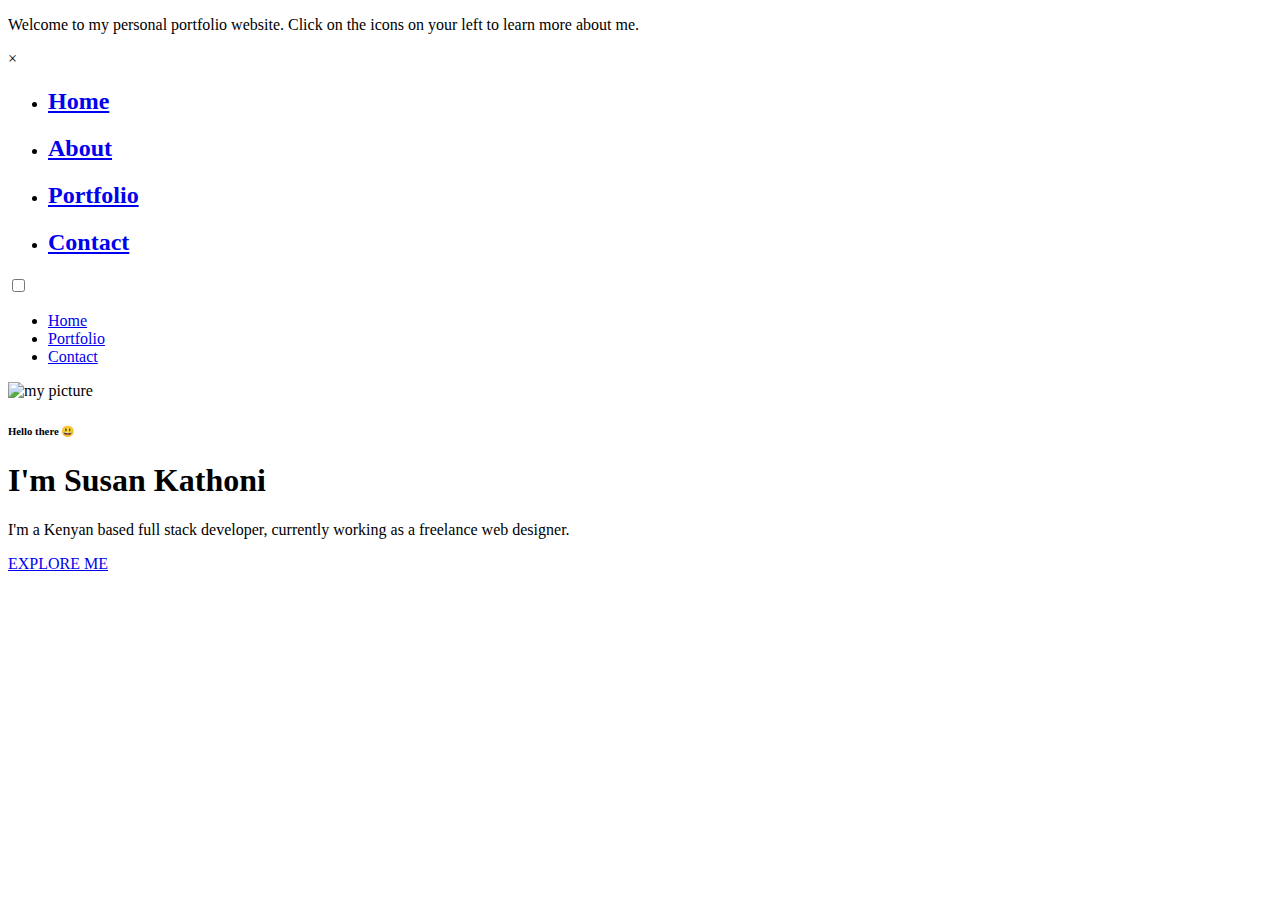
==== index.html @ 3b304c86 "Create the website's landing page." ====
<!DOCTYPE html>
<html lang="en">


<head>
    <meta charset="utf-8">
    <title> Personal Portfolio</title>
    <meta name="viewport" content="width=device-width, initial-scale=1">

    <!-- Template Google Fonts -->
    <link href="https://fonts.googleapis.com/css?family=Poppins:400,400i,500,500i,600,600i,700,700i,800,800i,900,900i" rel="stylesheet">
    <link href="https://fonts.googleapis.com/css?family=Open+Sans:300,400,400i,600,600i,700" rel="stylesheet">

    <!-- Template CSS Files -->
    <link href="css/bootstrap.min.css" rel="stylesheet">
    <link href="css/preloader.min.css" rel="stylesheet">
    <link href="css/circle.css" rel="stylesheet">
    <link href="css/font-awesome.min.css" rel="stylesheet">
    <link href="css/fm.revealator.jquery.min.css" rel="stylesheet">
    <link href="css/style.css" rel="stylesheet">

    <!-- CSS Skin File -->
    <link href="css/skins/yellow.css" rel="stylesheet">

    <!-- Live Style Switcher - demo only -->
    <link rel="alternate stylesheet" type="text/css" title="yellow" href="css/skins/yellow.css" />
    <link rel="alternate stylesheet" type="text/css" title="yellowgreen" href="css/skins/yellowgreen.css" />
    <link rel="stylesheet" type="text/css" href="css/styleswitcher.css" />

    <!-- Modernizr JS File -->
    <script src="js/modernizr.custom.js"></script>
</head>

<body class="home">
<!-- Live Style Switcher Starts - demo only -->
<div id="switcher" class="">
    <div class="content-switcher">
        

        <p>Welcome to my personal portfolio website. Click on the icons on your left to learn more about me.</p>


           <div id="hideSwitcher">&times;</div>
    </div>
</div>
<div id="showSwitcher" class="styleSecondColor"><i class="fa fa-cog fa-spin"></i></div>
<!-- Live Style Switcher Ends - demo only -->
<!-- Header Starts -->
<header class="header" id="navbar-collapse-toggle">
    <!-- Fixed Navigation Starts -->
    <ul class="icon-menu d-none d-lg-block revealator-slideup revealator-once revealator-delay1">
        <li class="icon-box active">
            <i class="fa fa-home"></i>
            <a href="index.html">
                <h2>Home</h2>
            </a>
        </li>
        <li class="icon-box">
            <i class="fa fa-user"></i>
            <a href="about.html">
                <h2>About</h2>
            </a>
        </li>
        <li class="icon-box">
            <i class="fa fa-briefcase"></i>
            <a href="portfolio.html">
                <h2>Portfolio</h2>
            </a>
        </li>
        <li class="icon-box">
            <i class="fa fa-envelope-open"></i>
            <a href="contact.html">
                <h2>Contact</h2>
            </a>
        </li>
        
    </ul>
    <!-- Fixed Navigation Ends -->
    <!-- Mobile Menu Starts -->
    <nav role="navigation" class="d-block d-lg-none">
        <div id="menuToggle">
            <input type="checkbox" />
            <span></span>
            <span></span>
            <span></span>
            <ul class="list-unstyled" id="menu">
                <li class="active"><a href="index.html"><i class="fa fa-home"></i><span>Home</span></a></li>
                <li><a href="portfolio.html"><i class="fa fa-folder-open"></i><span>Portfolio</span></a></li>
                <li><a href="contact.html"><i class="fa fa-envelope-open"></i><span>Contact</span></a></li>
            </ul>
        </div>
    </nav>
    <!-- Mobile Menu Ends -->
</header>
<!-- Header Ends -->
<!-- Main Content Starts -->
<section class="container-fluid main-container container-home p-0 revealator-slideup revealator-once revealator-delay1">
    <div class="color-block d-none d-lg-block"></div>
    <div class="row home-details-container align-items-center">
        <div class="col-lg-4 bg position-fixed d-none d-lg-block"></div>
        <div class="col-12 col-lg-8 offset-lg-4 home-details text-left text-sm-center text-lg-left">
            <div>
                <img src="img/portfolio.jpeg" class="img-fluid main-img-mobile d-none d-sm-block d-lg-none" alt="my picture" />
                <h6 class="text open-sans-font mb-0 d-block d-sm-none d-lg-block">Hello there &#128515;</h6>
                <h1 class="text-uppercase poppins-font"><span>I'm</span> Susan Kathoni</h1>
                <p class="open-sans-font">I'm a Kenyan based full stack developer, currently working as a freelance web designer.</p>
                <a href="about.html" class="btn btn-about"><i class="fa fa-user"></i>EXPLORE ME</a>
            </div>
        </div>
    </div>
</section>

<!-- Main Content Ends -->

<!-- Template JS Files -->
<script src="js/jquery-3.5.0.min.js"></script>
<script src="js/classie.js"></script>
<script src="js/cbpGridGallery.js"></script>
<script src="js/jquery.hoverdir.js"></script>
<script src="js/styleswitcher.js"></script>
<script src="js/preloader.min.js"></script>
<script src="js/fm.revealator.jquery.min.js"></script>
<script src="js/imagesloaded.pkgd.min.js"></script>
<script src="js/masonry.pkgd.min.js"></script>

<script src="js/popper.min.js"></script>
<script src="js/bootstrap.js"></script>
<script src="js/custom.js"></script>

</body>

</html>
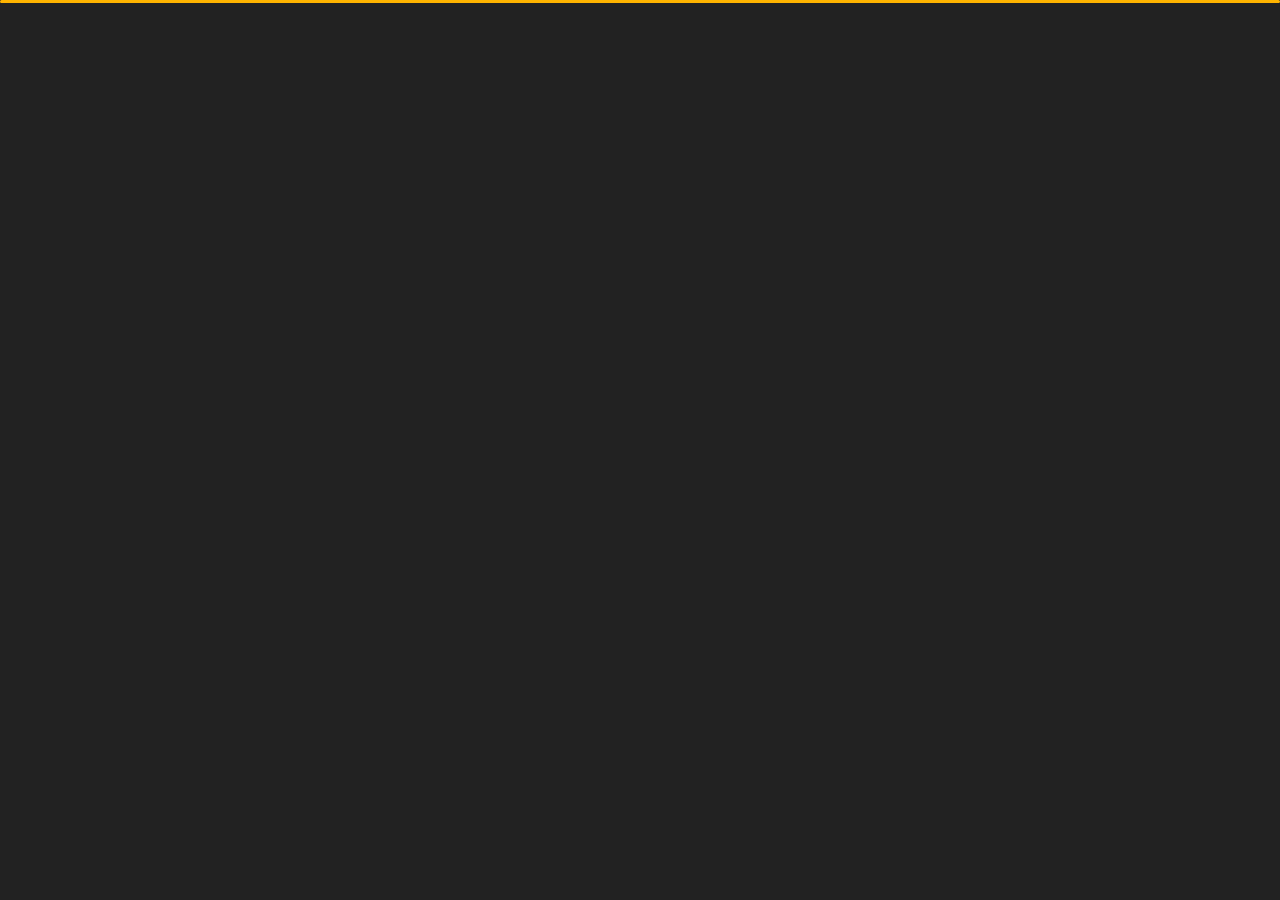
==== commit bf633dc2: "Add changes." ====
--- a/index.html
+++ b/index.html
@@ -100,7 +100,7 @@
         <div class="col-lg-4 bg position-fixed d-none d-lg-block"></div>
         <div class="col-12 col-lg-8 offset-lg-4 home-details text-left text-sm-center text-lg-left">
             <div>
-                <img src="img/portfolio.jpeg" class="img-fluid main-img-mobile d-none d-sm-block d-lg-none" alt="my picture" />
+                <img src="./img/portfolio.jpeg" class="img-fluid main-img-mobile d-none d-sm-block d-lg-none" alt="my picture" />
                 <h6 class="text open-sans-font mb-0 d-block d-sm-none d-lg-block">Hello there &#128515;</h6>
                 <h1 class="text-uppercase poppins-font"><span>I'm</span> Susan Kathoni</h1>
                 <p class="open-sans-font">I'm a Kenyan based full stack developer, currently working as a freelance web designer.</p>
--- a/css/preloader.min.css
+++ b/css/preloader.min.css
@@ -0,0 +1 @@
+.preloader{position:fixed;top:0;right:0;bottom:0;left:0;background-color:#111;transform-origin:bottom;z-index:111111}.preloader .black_wall{height:100%;background-color:#222;transform-origin:top;animation:preloader_slide 0.5s ease-in-out 0s 1 normal both}.preloader .loader{width:100%;height:3px;position:absolute;border-radius:2px;top:0;right:0;left:0;margin:auto;background-color:#FFC41F;transform-origin:left;animation:loader_running 3s ease-in-out 1s infinite normal both}.preloader.off{animation:preloader_slide 0.5s ease-in-out 0s 1 reverse both}@keyframes loader_running{0%{transform:scaleX(0);transform-origin:left}49%{transform:scaleX(1);transform-origin:left}50%{transform:scaleX(1);transform-origin:right}100%{transform-origin:right;transform:scaleX(0)}}@keyframes preloader_slide{from{transform:scaleY(0)}to{transform:scaleY(1)}}
--- a/css/circle.css
+++ b/css/circle.css
@@ -0,0 +1,1054 @@
+.rect-auto,
+.c100.p51 .slice,
+.c100.p52 .slice,
+.c100.p53 .slice,
+.c100.p54 .slice,
+.c100.p55 .slice,
+.c100.p56 .slice,
+.c100.p57 .slice,
+.c100.p58 .slice,
+.c100.p59 .slice,
+.c100.p60 .slice,
+.c100.p61 .slice,
+.c100.p62 .slice,
+.c100.p63 .slice,
+.c100.p64 .slice,
+.c100.p65 .slice,
+.c100.p66 .slice,
+.c100.p67 .slice,
+.c100.p68 .slice,
+.c100.p69 .slice,
+.c100.p70 .slice,
+.c100.p71 .slice,
+.c100.p72 .slice,
+.c100.p73 .slice,
+.c100.p74 .slice,
+.c100.p75 .slice,
+.c100.p76 .slice,
+.c100.p77 .slice,
+.c100.p78 .slice,
+.c100.p79 .slice,
+.c100.p80 .slice,
+.c100.p81 .slice,
+.c100.p82 .slice,
+.c100.p83 .slice,
+.c100.p84 .slice,
+.c100.p85 .slice,
+.c100.p86 .slice,
+.c100.p87 .slice,
+.c100.p88 .slice,
+.c100.p89 .slice,
+.c100.p90 .slice,
+.c100.p91 .slice,
+.c100.p92 .slice,
+.c100.p93 .slice,
+.c100.p94 .slice,
+.c100.p95 .slice,
+.c100.p96 .slice,
+.c100.p97 .slice,
+.c100.p98 .slice,
+.c100.p99 .slice,
+.c100.p100 .slice {
+  clip: rect(auto, auto, auto, auto);
+}
+.pie,
+.c100 .bar,
+.c100.p51 .fill,
+.c100.p52 .fill,
+.c100.p53 .fill,
+.c100.p54 .fill,
+.c100.p55 .fill,
+.c100.p56 .fill,
+.c100.p57 .fill,
+.c100.p58 .fill,
+.c100.p59 .fill,
+.c100.p60 .fill,
+.c100.p61 .fill,
+.c100.p62 .fill,
+.c100.p63 .fill,
+.c100.p64 .fill,
+.c100.p65 .fill,
+.c100.p66 .fill,
+.c100.p67 .fill,
+.c100.p68 .fill,
+.c100.p69 .fill,
+.c100.p70 .fill,
+.c100.p71 .fill,
+.c100.p72 .fill,
+.c100.p73 .fill,
+.c100.p74 .fill,
+.c100.p75 .fill,
+.c100.p76 .fill,
+.c100.p77 .fill,
+.c100.p78 .fill,
+.c100.p79 .fill,
+.c100.p80 .fill,
+.c100.p81 .fill,
+.c100.p82 .fill,
+.c100.p83 .fill,
+.c100.p84 .fill,
+.c100.p85 .fill,
+.c100.p86 .fill,
+.c100.p87 .fill,
+.c100.p88 .fill,
+.c100.p89 .fill,
+.c100.p90 .fill,
+.c100.p91 .fill,
+.c100.p92 .fill,
+.c100.p93 .fill,
+.c100.p94 .fill,
+.c100.p95 .fill,
+.c100.p96 .fill,
+.c100.p97 .fill,
+.c100.p98 .fill,
+.c100.p99 .fill,
+.c100.p100 .fill {
+  position: absolute;
+  border: 0.08em solid #307bbb;
+  width: 0.84em;
+  height: 0.84em;
+  clip: rect(0em, 0.5em, 1em, 0em);
+  border-radius: 50%;
+  -webkit-transform: rotate(0deg);
+  -moz-transform: rotate(0deg);
+  -ms-transform: rotate(0deg);
+  -o-transform: rotate(0deg);
+  transform: rotate(0deg);
+}
+.pie-fill,
+.c100.p51 .bar:after,
+.c100.p51 .fill,
+.c100.p52 .bar:after,
+.c100.p52 .fill,
+.c100.p53 .bar:after,
+.c100.p53 .fill,
+.c100.p54 .bar:after,
+.c100.p54 .fill,
+.c100.p55 .bar:after,
+.c100.p55 .fill,
+.c100.p56 .bar:after,
+.c100.p56 .fill,
+.c100.p57 .bar:after,
+.c100.p57 .fill,
+.c100.p58 .bar:after,
+.c100.p58 .fill,
+.c100.p59 .bar:after,
+.c100.p59 .fill,
+.c100.p60 .bar:after,
+.c100.p60 .fill,
+.c100.p61 .bar:after,
+.c100.p61 .fill,
+.c100.p62 .bar:after,
+.c100.p62 .fill,
+.c100.p63 .bar:after,
+.c100.p63 .fill,
+.c100.p64 .bar:after,
+.c100.p64 .fill,
+.c100.p65 .bar:after,
+.c100.p65 .fill,
+.c100.p66 .bar:after,
+.c100.p66 .fill,
+.c100.p67 .bar:after,
+.c100.p67 .fill,
+.c100.p68 .bar:after,
+.c100.p68 .fill,
+.c100.p69 .bar:after,
+.c100.p69 .fill,
+.c100.p70 .bar:after,
+.c100.p70 .fill,
+.c100.p71 .bar:after,
+.c100.p71 .fill,
+.c100.p72 .bar:after,
+.c100.p72 .fill,
+.c100.p73 .bar:after,
+.c100.p73 .fill,
+.c100.p74 .bar:after,
+.c100.p74 .fill,
+.c100.p75 .bar:after,
+.c100.p75 .fill,
+.c100.p76 .bar:after,
+.c100.p76 .fill,
+.c100.p77 .bar:after,
+.c100.p77 .fill,
+.c100.p78 .bar:after,
+.c100.p78 .fill,
+.c100.p79 .bar:after,
+.c100.p79 .fill,
+.c100.p80 .bar:after,
+.c100.p80 .fill,
+.c100.p81 .bar:after,
+.c100.p81 .fill,
+.c100.p82 .bar:after,
+.c100.p82 .fill,
+.c100.p83 .bar:after,
+.c100.p83 .fill,
+.c100.p84 .bar:after,
+.c100.p84 .fill,
+.c100.p85 .bar:after,
+.c100.p85 .fill,
+.c100.p86 .bar:after,
+.c100.p86 .fill,
+.c100.p87 .bar:after,
+.c100.p87 .fill,
+.c100.p88 .bar:after,
+.c100.p88 .fill,
+.c100.p89 .bar:after,
+.c100.p89 .fill,
+.c100.p90 .bar:after,
+.c100.p90 .fill,
+.c100.p91 .bar:after,
+.c100.p91 .fill,
+.c100.p92 .bar:after,
+.c100.p92 .fill,
+.c100.p93 .bar:after,
+.c100.p93 .fill,
+.c100.p94 .bar:after,
+.c100.p94 .fill,
+.c100.p95 .bar:after,
+.c100.p95 .fill,
+.c100.p96 .bar:after,
+.c100.p96 .fill,
+.c100.p97 .bar:after,
+.c100.p97 .fill,
+.c100.p98 .bar:after,
+.c100.p98 .fill,
+.c100.p99 .bar:after,
+.c100.p99 .fill,
+.c100.p100 .bar:after,
+.c100.p100 .fill {
+  -webkit-transform: rotate(180deg);
+  -moz-transform: rotate(180deg);
+  -ms-transform: rotate(180deg);
+  -o-transform: rotate(180deg);
+  transform: rotate(180deg);
+}
+.c100 {
+  position: relative;
+  font-size: 120px;
+  width: 1em;
+  height: 1em;
+  border-radius: 50%;
+  float: left;
+  margin: 0 0.1em 0.1em 0;
+  background-color: #cccccc;
+}
+.c100 *,
+.c100 *:before,
+.c100 *:after {
+  -webkit-box-sizing: content-box;
+  -moz-box-sizing: content-box;
+  box-sizing: content-box;
+}
+.c100.center {
+  float: none;
+  margin: 0 auto;
+}
+.c100.big {
+  font-size: 240px;
+}
+.c100.small {
+  font-size: 80px;
+}
+.c100 > span {
+  position: absolute;
+  width: 100%;
+  z-index: 1;
+  left: 0;
+  top: 0;
+  width: 5em;
+  line-height: 5em;
+  font-size: 0.2em;
+  color: #cccccc;
+  display: block;
+  text-align: center;
+  white-space: nowrap;
+  -webkit-transition-property: all;
+  -moz-transition-property: all;
+  -o-transition-property: all;
+  transition-property: all;
+  -webkit-transition-duration: 0.2s;
+  -moz-transition-duration: 0.2s;
+  -o-transition-duration: 0.2s;
+  transition-duration: 0.2s;
+  -webkit-transition-timing-function: ease-out;
+  -moz-transition-timing-function: ease-out;
+  -o-transition-timing-function: ease-out;
+  transition-timing-function: ease-out;
+}
+.c100:after {
+  position: absolute;
+  top: 0.08em;
+  left: 0.08em;
+  display: block;
+  content: " ";
+  border-radius: 50%;
+  background-color: #f5f5f5;
+  width: 0.84em;
+  height: 0.84em;
+  -webkit-transition-property: all;
+  -moz-transition-property: all;
+  -o-transition-property: all;
+  transition-property: all;
+  -webkit-transition-duration: 0.2s;
+  -moz-transition-duration: 0.2s;
+  -o-transition-duration: 0.2s;
+  transition-duration: 0.2s;
+  -webkit-transition-timing-function: ease-in;
+  -moz-transition-timing-function: ease-in;
+  -o-transition-timing-function: ease-in;
+  transition-timing-function: ease-in;
+}
+.c100 .slice {
+  position: absolute;
+  width: 1em;
+  height: 1em;
+  clip: rect(0em, 1em, 1em, 0.5em);
+}
+.c100.p1 .bar {
+  -webkit-transform: rotate(3.6deg);
+  -moz-transform: rotate(3.6deg);
+  -ms-transform: rotate(3.6deg);
+  -o-transform: rotate(3.6deg);
+  transform: rotate(3.6deg);
+}
+.c100.p2 .bar {
+  -webkit-transform: rotate(7.2deg);
+  -moz-transform: rotate(7.2deg);
+  -ms-transform: rotate(7.2deg);
+  -o-transform: rotate(7.2deg);
+  transform: rotate(7.2deg);
+}
+.c100.p3 .bar {
+  -webkit-transform: rotate(10.8deg);
+  -moz-transform: rotate(10.8deg);
+  -ms-transform: rotate(10.8deg);
+  -o-transform: rotate(10.8deg);
+  transform: rotate(10.8deg);
+}
+.c100.p4 .bar {
+  -webkit-transform: rotate(14.4deg);
+  -moz-transform: rotate(14.4deg);
+  -ms-transform: rotate(14.4deg);
+  -o-transform: rotate(14.4deg);
+  transform: rotate(14.4deg);
+}
+.c100.p5 .bar {
+  -webkit-transform: rotate(18deg);
+  -moz-transform: rotate(18deg);
+  -ms-transform: rotate(18deg);
+  -o-transform: rotate(18deg);
+  transform: rotate(18deg);
+}
+.c100.p6 .bar {
+  -webkit-transform: rotate(21.6deg);
+  -moz-transform: rotate(21.6deg);
+  -ms-transform: rotate(21.6deg);
+  -o-transform: rotate(21.6deg);
+  transform: rotate(21.6deg);
+}
+.c100.p7 .bar {
+  -webkit-transform: rotate(25.2deg);
+  -moz-transform: rotate(25.2deg);
+  -ms-transform: rotate(25.2deg);
+  -o-transform: rotate(25.2deg);
+  transform: rotate(25.2deg);
+}
+.c100.p8 .bar {
+  -webkit-transform: rotate(28.8deg);
+  -moz-transform: rotate(28.8deg);
+  -ms-transform: rotate(28.8deg);
+  -o-transform: rotate(28.8deg);
+  transform: rotate(28.8deg);
+}
+.c100.p9 .bar {
+  -webkit-transform: rotate(32.4deg);
+  -moz-transform: rotate(32.4deg);
+  -ms-transform: rotate(32.4deg);
+  -o-transform: rotate(32.4deg);
+  transform: rotate(32.4deg);
+}
+.c100.p10 .bar {
+  -webkit-transform: rotate(36deg);
+  -moz-transform: rotate(36deg);
+  -ms-transform: rotate(36deg);
+  -o-transform: rotate(36deg);
+  transform: rotate(36deg);
+}
+.c100.p11 .bar {
+  -webkit-transform: rotate(39.6deg);
+  -moz-transform: rotate(39.6deg);
+  -ms-transform: rotate(39.6deg);
+  -o-transform: rotate(39.6deg);
+  transform: rotate(39.6deg);
+}
+.c100.p12 .bar {
+  -webkit-transform: rotate(43.2deg);
+  -moz-transform: rotate(43.2deg);
+  -ms-transform: rotate(43.2deg);
+  -o-transform: rotate(43.2deg);
+  transform: rotate(43.2deg);
+}
+.c100.p13 .bar {
+  -webkit-transform: rotate(46.800000000000004deg);
+  -moz-transform: rotate(46.800000000000004deg);
+  -ms-transform: rotate(46.800000000000004deg);
+  -o-transform: rotate(46.800000000000004deg);
+  transform: rotate(46.800000000000004deg);
+}
+.c100.p14 .bar {
+  -webkit-transform: rotate(50.4deg);
+  -moz-transform: rotate(50.4deg);
+  -ms-transform: rotate(50.4deg);
+  -o-transform: rotate(50.4deg);
+  transform: rotate(50.4deg);
+}
+.c100.p15 .bar {
+  -webkit-transform: rotate(54deg);
+  -moz-transform: rotate(54deg);
+  -ms-transform: rotate(54deg);
+  -o-transform: rotate(54deg);
+  transform: rotate(54deg);
+}
+.c100.p16 .bar {
+  -webkit-transform: rotate(57.6deg);
+  -moz-transform: rotate(57.6deg);
+  -ms-transform: rotate(57.6deg);
+  -o-transform: rotate(57.6deg);
+  transform: rotate(57.6deg);
+}
+.c100.p17 .bar {
+  -webkit-transform: rotate(61.2deg);
+  -moz-transform: rotate(61.2deg);
+  -ms-transform: rotate(61.2deg);
+  -o-transform: rotate(61.2deg);
+  transform: rotate(61.2deg);
+}
+.c100.p18 .bar {
+  -webkit-transform: rotate(64.8deg);
+  -moz-transform: rotate(64.8deg);
+  -ms-transform: rotate(64.8deg);
+  -o-transform: rotate(64.8deg);
+  transform: rotate(64.8deg);
+}
+.c100.p19 .bar {
+  -webkit-transform: rotate(68.4deg);
+  -moz-transform: rotate(68.4deg);
+  -ms-transform: rotate(68.4deg);
+  -o-transform: rotate(68.4deg);
+  transform: rotate(68.4deg);
+}
+.c100.p20 .bar {
+  -webkit-transform: rotate(72deg);
+  -moz-transform: rotate(72deg);
+  -ms-transform: rotate(72deg);
+  -o-transform: rotate(72deg);
+  transform: rotate(72deg);
+}
+.c100.p21 .bar {
+  -webkit-transform: rotate(75.60000000000001deg);
+  -moz-transform: rotate(75.60000000000001deg);
+  -ms-transform: rotate(75.60000000000001deg);
+  -o-transform: rotate(75.60000000000001deg);
+  transform: rotate(75.60000000000001deg);
+}
+.c100.p22 .bar {
+  -webkit-transform: rotate(79.2deg);
+  -moz-transform: rotate(79.2deg);
+  -ms-transform: rotate(79.2deg);
+  -o-transform: rotate(79.2deg);
+  transform: rotate(79.2deg);
+}
+.c100.p23 .bar {
+  -webkit-transform: rotate(82.8deg);
+  -moz-transform: rotate(82.8deg);
+  -ms-transform: rotate(82.8deg);
+  -o-transform: rotate(82.8deg);
+  transform: rotate(82.8deg);
+}
+.c100.p24 .bar {
+  -webkit-transform: rotate(86.4deg);
+  -moz-transform: rotate(86.4deg);
+  -ms-transform: rotate(86.4deg);
+  -o-transform: rotate(86.4deg);
+  transform: rotate(86.4deg);
+}
+.c100.p25 .bar {
+  -webkit-transform: rotate(90deg);
+  -moz-transform: rotate(90deg);
+  -ms-transform: rotate(90deg);
+  -o-transform: rotate(90deg);
+  transform: rotate(90deg);
+}
+.c100.p26 .bar {
+  -webkit-transform: rotate(93.60000000000001deg);
+  -moz-transform: rotate(93.60000000000001deg);
+  -ms-transform: rotate(93.60000000000001deg);
+  -o-transform: rotate(93.60000000000001deg);
+  transform: rotate(93.60000000000001deg);
+}
+.c100.p27 .bar {
+  -webkit-transform: rotate(97.2deg);
+  -moz-transform: rotate(97.2deg);
+  -ms-transform: rotate(97.2deg);
+  -o-transform: rotate(97.2deg);
+  transform: rotate(97.2deg);
+}
+.c100.p28 .bar {
+  -webkit-transform: rotate(100.8deg);
+  -moz-transform: rotate(100.8deg);
+  -ms-transform: rotate(100.8deg);
+  -o-transform: rotate(100.8deg);
+  transform: rotate(100.8deg);
+}
+.c100.p29 .bar {
+  -webkit-transform: rotate(104.4deg);
+  -moz-transform: rotate(104.4deg);
+  -ms-transform: rotate(104.4deg);
+  -o-transform: rotate(104.4deg);
+  transform: rotate(104.4deg);
+}
+.c100.p30 .bar {
+  -webkit-transform: rotate(108deg);
+  -moz-transform: rotate(108deg);
+  -ms-transform: rotate(108deg);
+  -o-transform: rotate(108deg);
+  transform: rotate(108deg);
+}
+.c100.p31 .bar {
+  -webkit-transform: rotate(111.60000000000001deg);
+  -moz-transform: rotate(111.60000000000001deg);
+  -ms-transform: rotate(111.60000000000001deg);
+  -o-transform: rotate(111.60000000000001deg);
+  transform: rotate(111.60000000000001deg);
+}
+.c100.p32 .bar {
+  -webkit-transform: rotate(115.2deg);
+  -moz-transform: rotate(115.2deg);
+  -ms-transform: rotate(115.2deg);
+  -o-transform: rotate(115.2deg);
+  transform: rotate(115.2deg);
+}
+.c100.p33 .bar {
+  -webkit-transform: rotate(118.8deg);
+  -moz-transform: rotate(118.8deg);
+  -ms-transform: rotate(118.8deg);
+  -o-transform: rotate(118.8deg);
+  transform: rotate(118.8deg);
+}
+.c100.p34 .bar {
+  -webkit-transform: rotate(122.4deg);
+  -moz-transform: rotate(122.4deg);
+  -ms-transform: rotate(122.4deg);
+  -o-transform: rotate(122.4deg);
+  transform: rotate(122.4deg);
+}
+.c100.p35 .bar {
+  -webkit-transform: rotate(126deg);
+  -moz-transform: rotate(126deg);
+  -ms-transform: rotate(126deg);
+  -o-transform: rotate(126deg);
+  transform: rotate(126deg);
+}
+.c100.p36 .bar {
+  -webkit-transform: rotate(129.6deg);
+  -moz-transform: rotate(129.6deg);
+  -ms-transform: rotate(129.6deg);
+  -o-transform: rotate(129.6deg);
+  transform: rotate(129.6deg);
+}
+.c100.p37 .bar {
+  -webkit-transform: rotate(133.20000000000002deg);
+  -moz-transform: rotate(133.20000000000002deg);
+  -ms-transform: rotate(133.20000000000002deg);
+  -o-transform: rotate(133.20000000000002deg);
+  transform: rotate(133.20000000000002deg);
+}
+.c100.p38 .bar {
+  -webkit-transform: rotate(136.8deg);
+  -moz-transform: rotate(136.8deg);
+  -ms-transform: rotate(136.8deg);
+  -o-transform: rotate(136.8deg);
+  transform: rotate(136.8deg);
+}
+.c100.p39 .bar {
+  -webkit-transform: rotate(140.4deg);
+  -moz-transform: rotate(140.4deg);
+  -ms-transform: rotate(140.4deg);
+  -o-transform: rotate(140.4deg);
+  transform: rotate(140.4deg);
+}
+.c100.p40 .bar {
+  -webkit-transform: rotate(144deg);
+  -moz-transform: rotate(144deg);
+  -ms-transform: rotate(144deg);
+  -o-transform: rotate(144deg);
+  transform: rotate(144deg);
+}
+.c100.p41 .bar {
+  -webkit-transform: rotate(147.6deg);
+  -moz-transform: rotate(147.6deg);
+  -ms-transform: rotate(147.6deg);
+  -o-transform: rotate(147.6deg);
+  transform: rotate(147.6deg);
+}
+.c100.p42 .bar {
+  -webkit-transform: rotate(151.20000000000002deg);
+  -moz-transform: rotate(151.20000000000002deg);
+  -ms-transform: rotate(151.20000000000002deg);
+  -o-transform: rotate(151.20000000000002deg);
+  transform: rotate(151.20000000000002deg);
+}
+.c100.p43 .bar {
+  -webkit-transform: rotate(154.8deg);
+  -moz-transform: rotate(154.8deg);
+  -ms-transform: rotate(154.8deg);
+  -o-transform: rotate(154.8deg);
+  transform: rotate(154.8deg);
+}
+.c100.p44 .bar {
+  -webkit-transform: rotate(158.4deg);
+  -moz-transform: rotate(158.4deg);
+  -ms-transform: rotate(158.4deg);
+  -o-transform: rotate(158.4deg);
+  transform: rotate(158.4deg);
+}
+.c100.p45 .bar {
+  -webkit-transform: rotate(162deg);
+  -moz-transform: rotate(162deg);
+  -ms-transform: rotate(162deg);
+  -o-transform: rotate(162deg);
+  transform: rotate(162deg);
+}
+.c100.p46 .bar {
+  -webkit-transform: rotate(165.6deg);
+  -moz-transform: rotate(165.6deg);
+  -ms-transform: rotate(165.6deg);
+  -o-transform: rotate(165.6deg);
+  transform: rotate(165.6deg);
+}
+.c100.p47 .bar {
+  -webkit-transform: rotate(169.20000000000002deg);
+  -moz-transform: rotate(169.20000000000002deg);
+  -ms-transform: rotate(169.20000000000002deg);
+  -o-transform: rotate(169.20000000000002deg);
+  transform: rotate(169.20000000000002deg);
+}
+.c100.p48 .bar {
+  -webkit-transform: rotate(172.8deg);
+  -moz-transform: rotate(172.8deg);
+  -ms-transform: rotate(172.8deg);
+  -o-transform: rotate(172.8deg);
+  transform: rotate(172.8deg);
+}
+.c100.p49 .bar {
+  -webkit-transform: rotate(176.4deg);
+  -moz-transform: rotate(176.4deg);
+  -ms-transform: rotate(176.4deg);
+  -o-transform: rotate(176.4deg);
+  transform: rotate(176.4deg);
+}
+.c100.p50 .bar {
+  -webkit-transform: rotate(180deg);
+  -moz-transform: rotate(180deg);
+  -ms-transform: rotate(180deg);
+  -o-transform: rotate(180deg);
+  transform: rotate(180deg);
+}
+.c100.p51 .bar {
+  -webkit-transform: rotate(183.6deg);
+  -moz-transform: rotate(183.6deg);
+  -ms-transform: rotate(183.6deg);
+  -o-transform: rotate(183.6deg);
+  transform: rotate(183.6deg);
+}
+.c100.p52 .bar {
+  -webkit-transform: rotate(187.20000000000002deg);
+  -moz-transform: rotate(187.20000000000002deg);
+  -ms-transform: rotate(187.20000000000002deg);
+  -o-transform: rotate(187.20000000000002deg);
+  transform: rotate(187.20000000000002deg);
+}
+.c100.p53 .bar {
+  -webkit-transform: rotate(190.8deg);
+  -moz-transform: rotate(190.8deg);
+  -ms-transform: rotate(190.8deg);
+  -o-transform: rotate(190.8deg);
+  transform: rotate(190.8deg);
+}
+.c100.p54 .bar {
+  -webkit-transform: rotate(194.4deg);
+  -moz-transform: rotate(194.4deg);
+  -ms-transform: rotate(194.4deg);
+  -o-transform: rotate(194.4deg);
+  transform: rotate(194.4deg);
+}
+.c100.p55 .bar {
+  -webkit-transform: rotate(198deg);
+  -moz-transform: rotate(198deg);
+  -ms-transform: rotate(198deg);
+  -o-transform: rotate(198deg);
+  transform: rotate(198deg);
+}
+.c100.p56 .bar {
+  -webkit-transform: rotate(201.6deg);
+  -moz-transform: rotate(201.6deg);
+  -ms-transform: rotate(201.6deg);
+  -o-transform: rotate(201.6deg);
+  transform: rotate(201.6deg);
+}
+.c100.p57 .bar {
+  -webkit-transform: rotate(205.20000000000002deg);
+  -moz-transform: rotate(205.20000000000002deg);
+  -ms-transform: rotate(205.20000000000002deg);
+  -o-transform: rotate(205.20000000000002deg);
+  transform: rotate(205.20000000000002deg);
+}
+.c100.p58 .bar {
+  -webkit-transform: rotate(208.8deg);
+  -moz-transform: rotate(208.8deg);
+  -ms-transform: rotate(208.8deg);
+  -o-transform: rotate(208.8deg);
+  transform: rotate(208.8deg);
+}
+.c100.p59 .bar {
+  -webkit-transform: rotate(212.4deg);
+  -moz-transform: rotate(212.4deg);
+  -ms-transform: rotate(212.4deg);
+  -o-transform: rotate(212.4deg);
+  transform: rotate(212.4deg);
+}
+.c100.p60 .bar {
+  -webkit-transform: rotate(216deg);
+  -moz-transform: rotate(216deg);
+  -ms-transform: rotate(216deg);
+  -o-transform: rotate(216deg);
+  transform: rotate(216deg);
+}
+.c100.p61 .bar {
+  -webkit-transform: rotate(219.6deg);
+  -moz-transform: rotate(219.6deg);
+  -ms-transform: rotate(219.6deg);
+  -o-transform: rotate(219.6deg);
+  transform: rotate(219.6deg);
+}
+.c100.p62 .bar {
+  -webkit-transform: rotate(223.20000000000002deg);
+  -moz-transform: rotate(223.20000000000002deg);
+  -ms-transform: rotate(223.20000000000002deg);
+  -o-transform: rotate(223.20000000000002deg);
+  transform: rotate(223.20000000000002deg);
+}
+.c100.p63 .bar {
+  -webkit-transform: rotate(226.8deg);
+  -moz-transform: rotate(226.8deg);
+  -ms-transform: rotate(226.8deg);
+  -o-transform: rotate(226.8deg);
+  transform: rotate(226.8deg);
+}
+.c100.p64 .bar {
+  -webkit-transform: rotate(230.4deg);
+  -moz-transform: rotate(230.4deg);
+  -ms-transform: rotate(230.4deg);
+  -o-transform: rotate(230.4deg);
+  transform: rotate(230.4deg);
+}
+.c100.p65 .bar {
+  -webkit-transform: rotate(234deg);
+  -moz-transform: rotate(234deg);
+  -ms-transform: rotate(234deg);
+  -o-transform: rotate(234deg);
+  transform: rotate(234deg);
+}
+.c100.p66 .bar {
+  -webkit-transform: rotate(237.6deg);
+  -moz-transform: rotate(237.6deg);
+  -ms-transform: rotate(237.6deg);
+  -o-transform: rotate(237.6deg);
+  transform: rotate(237.6deg);
+}
+.c100.p67 .bar {
+  -webkit-transform: rotate(241.20000000000002deg);
+  -moz-transform: rotate(241.20000000000002deg);
+  -ms-transform: rotate(241.20000000000002deg);
+  -o-transform: rotate(241.20000000000002deg);
+  transform: rotate(241.20000000000002deg);
+}
+.c100.p68 .bar {
+  -webkit-transform: rotate(244.8deg);
+  -moz-transform: rotate(244.8deg);
+  -ms-transform: rotate(244.8deg);
+  -o-transform: rotate(244.8deg);
+  transform: rotate(244.8deg);
+}
+.c100.p69 .bar {
+  -webkit-transform: rotate(248.4deg);
+  -moz-transform: rotate(248.4deg);
+  -ms-transform: rotate(248.4deg);
+  -o-transform: rotate(248.4deg);
+  transform: rotate(248.4deg);
+}
+.c100.p70 .bar {
+  -webkit-transform: rotate(252deg);
+  -moz-transform: rotate(252deg);
+  -ms-transform: rotate(252deg);
+  -o-transform: rotate(252deg);
+  transform: rotate(252deg);
+}
+.c100.p71 .bar {
+  -webkit-transform: rotate(255.6deg);
+  -moz-transform: rotate(255.6deg);
+  -ms-transform: rotate(255.6deg);
+  -o-transform: rotate(255.6deg);
+  transform: rotate(255.6deg);
+}
+.c100.p72 .bar {
+  -webkit-transform: rotate(259.2deg);
+  -moz-transform: rotate(259.2deg);
+  -ms-transform: rotate(259.2deg);
+  -o-transform: rotate(259.2deg);
+  transform: rotate(259.2deg);
+}
+.c100.p73 .bar {
+  -webkit-transform: rotate(262.8deg);
+  -moz-transform: rotate(262.8deg);
+  -ms-transform: rotate(262.8deg);
+  -o-transform: rotate(262.8deg);
+  transform: rotate(262.8deg);
+}
+.c100.p74 .bar {
+  -webkit-transform: rotate(266.40000000000003deg);
+  -moz-transform: rotate(266.40000000000003deg);
+  -ms-transform: rotate(266.40000000000003deg);
+  -o-transform: rotate(266.40000000000003deg);
+  transform: rotate(266.40000000000003deg);
+}
+.c100.p75 .bar {
+  -webkit-transform: rotate(270deg);
+  -moz-transform: rotate(270deg);
+  -ms-transform: rotate(270deg);
+  -o-transform: rotate(270deg);
+  transform: rotate(270deg);
+}
+.c100.p76 .bar {
+  -webkit-transform: rotate(273.6deg);
+  -moz-transform: rotate(273.6deg);
+  -ms-transform: rotate(273.6deg);
+  -o-transform: rotate(273.6deg);
+  transform: rotate(273.6deg);
+}
+.c100.p77 .bar {
+  -webkit-transform: rotate(277.2deg);
+  -moz-transform: rotate(277.2deg);
+  -ms-transform: rotate(277.2deg);
+  -o-transform: rotate(277.2deg);
+  transform: rotate(277.2deg);
+}
+.c100.p78 .bar {
+  -webkit-transform: rotate(280.8deg);
+  -moz-transform: rotate(280.8deg);
+  -ms-transform: rotate(280.8deg);
+  -o-transform: rotate(280.8deg);
+  transform: rotate(280.8deg);
+}
+.c100.p79 .bar {
+  -webkit-transform: rotate(284.40000000000003deg);
+  -moz-transform: rotate(284.40000000000003deg);
+  -ms-transform: rotate(284.40000000000003deg);
+  -o-transform: rotate(284.40000000000003deg);
+  transform: rotate(284.40000000000003deg);
+}
+.c100.p80 .bar {
+  -webkit-transform: rotate(288deg);
+  -moz-transform: rotate(288deg);
+  -ms-transform: rotate(288deg);
+  -o-transform: rotate(288deg);
+  transform: rotate(288deg);
+}
+.c100.p81 .bar {
+  -webkit-transform: rotate(291.6deg);
+  -moz-transform: rotate(291.6deg);
+  -ms-transform: rotate(291.6deg);
+  -o-transform: rotate(291.6deg);
+  transform: rotate(291.6deg);
+}
+.c100.p82 .bar {
+  -webkit-transform: rotate(295.2deg);
+  -moz-transform: rotate(295.2deg);
+  -ms-transform: rotate(295.2deg);
+  -o-transform: rotate(295.2deg);
+  transform: rotate(295.2deg);
+}
+.c100.p83 .bar {
+  -webkit-transform: rotate(298.8deg);
+  -moz-transform: rotate(298.8deg);
+  -ms-transform: rotate(298.8deg);
+  -o-transform: rotate(298.8deg);
+  transform: rotate(298.8deg);
+}
+.c100.p84 .bar {
+  -webkit-transform: rotate(302.40000000000003deg);
+  -moz-transform: rotate(302.40000000000003deg);
+  -ms-transform: rotate(302.40000000000003deg);
+  -o-transform: rotate(302.40000000000003deg);
+  transform: rotate(302.40000000000003deg);
+}
+.c100.p85 .bar {
+  -webkit-transform: rotate(306deg);
+  -moz-transform: rotate(306deg);
+  -ms-transform: rotate(306deg);
+  -o-transform: rotate(306deg);
+  transform: rotate(306deg);
+}
+.c100.p86 .bar {
+  -webkit-transform: rotate(309.6deg);
+  -moz-transform: rotate(309.6deg);
+  -ms-transform: rotate(309.6deg);
+  -o-transform: rotate(309.6deg);
+  transform: rotate(309.6deg);
+}
+.c100.p87 .bar {
+  -webkit-transform: rotate(313.2deg);
+  -moz-transform: rotate(313.2deg);
+  -ms-transform: rotate(313.2deg);
+  -o-transform: rotate(313.2deg);
+  transform: rotate(313.2deg);
+}
+.c100.p88 .bar {
+  -webkit-transform: rotate(316.8deg);
+  -moz-transform: rotate(316.8deg);
+  -ms-transform: rotate(316.8deg);
+  -o-transform: rotate(316.8deg);
+  transform: rotate(316.8deg);
+}
+.c100.p89 .bar {
+  -webkit-transform: rotate(320.40000000000003deg);
+  -moz-transform: rotate(320.40000000000003deg);
+  -ms-transform: rotate(320.40000000000003deg);
+  -o-transform: rotate(320.40000000000003deg);
+  transform: rotate(320.40000000000003deg);
+}
+.c100.p90 .bar {
+  -webkit-transform: rotate(324deg);
+  -moz-transform: rotate(324deg);
+  -ms-transform: rotate(324deg);
+  -o-transform: rotate(324deg);
+  transform: rotate(324deg);
+}
+.c100.p91 .bar {
+  -webkit-transform: rotate(327.6deg);
+  -moz-transform: rotate(327.6deg);
+  -ms-transform: rotate(327.6deg);
+  -o-transform: rotate(327.6deg);
+  transform: rotate(327.6deg);
+}
+.c100.p92 .bar {
+  -webkit-transform: rotate(331.2deg);
+  -moz-transform: rotate(331.2deg);
+  -ms-transform: rotate(331.2deg);
+  -o-transform: rotate(331.2deg);
+  transform: rotate(331.2deg);
+}
+.c100.p93 .bar {
+  -webkit-transform: rotate(334.8deg);
+  -moz-transform: rotate(334.8deg);
+  -ms-transform: rotate(334.8deg);
+  -o-transform: rotate(334.8deg);
+  transform: rotate(334.8deg);
+}
+.c100.p94 .bar {
+  -webkit-transform: rotate(338.40000000000003deg);
+  -moz-transform: rotate(338.40000000000003deg);
+  -ms-transform: rotate(338.40000000000003deg);
+  -o-transform: rotate(338.40000000000003deg);
+  transform: rotate(338.40000000000003deg);
+}
+.c100.p95 .bar {
+  -webkit-transform: rotate(342deg);
+  -moz-transform: rotate(342deg);
+  -ms-transform: rotate(342deg);
+  -o-transform: rotate(342deg);
+  transform: rotate(342deg);
+}
+.c100.p96 .bar {
+  -webkit-transform: rotate(345.6deg);
+  -moz-transform: rotate(345.6deg);
+  -ms-transform: rotate(345.6deg);
+  -o-transform: rotate(345.6deg);
+  transform: rotate(345.6deg);
+}
+.c100.p97 .bar {
+  -webkit-transform: rotate(349.2deg);
+  -moz-transform: rotate(349.2deg);
+  -ms-transform: rotate(349.2deg);
+  -o-transform: rotate(349.2deg);
+  transform: rotate(349.2deg);
+}
+.c100.p98 .bar {
+  -webkit-transform: rotate(352.8deg);
+  -moz-transform: rotate(352.8deg);
+  -ms-transform: rotate(352.8deg);
+  -o-transform: rotate(352.8deg);
+  transform: rotate(352.8deg);
+}
+.c100.p99 .bar {
+  -webkit-transform: rotate(356.40000000000003deg);
+  -moz-transform: rotate(356.40000000000003deg);
+  -ms-transform: rotate(356.40000000000003deg);
+  -o-transform: rotate(356.40000000000003deg);
+  transform: rotate(356.40000000000003deg);
+}
+.c100.p100 .bar {
+  -webkit-transform: rotate(360deg);
+  -moz-transform: rotate(360deg);
+  -ms-transform: rotate(360deg);
+  -o-transform: rotate(360deg);
+  transform: rotate(360deg);
+}
+.c100:hover {
+  cursor: default;
+}
+
+.c100.dark {
+  background-color: #777777;
+}
+.c100.dark .bar,
+.c100.dark .fill {
+  border-color: #c6ff00 !important;
+}
+.c100.dark > span {
+  color: #777777;
+}
+.c100.dark:after {
+  background-color: #666666;
+}
+.c100.dark:hover > span {
+  color: #c6ff00;
+}
+.c100.green .bar,
+.c100.green .fill {
+  border-color: #4db53c !important;
+}
+.c100.green:hover > span {
+  color: #4db53c;
+}
+.c100.green.dark .bar,
+.c100.green.dark .fill {
+  border-color: #5fd400 !important;
+}
+.c100.green.dark:hover > span {
+  color: #5fd400;
+}
+.c100.orange .bar,
+.c100.orange .fill {
+  border-color: #dd9d22 !important;
+}
+.c100.orange:hover > span {
+  color: #dd9d22;
+}
+.c100.orange.dark .bar,
+.c100.orange.dark .fill {
+  border-color: #e08833 !important;
+}
+.c100.orange.dark:hover > span {
+  color: #e08833;
+}
--- a/css/style.css
+++ b/css/style.css
@@ -0,0 +1,1721 @@
+html {
+    overflow-x: hidden;
+    height: 100%;
+  }
+  
+  body {
+    font-family: 'Poppins', sans-serif;
+    font-size: 15px;
+    color: #fff;
+    font-weight: 500;
+    line-height: 1.6;
+    position: relative;
+    background-size: cover;
+    background-position: center;
+    height: 100%;
+    width: 100%;
+    background-color: #111;
+  }
+  
+  .poppins-font {
+    font-family: 'Poppins', sans-serif;
+  }
+  
+  .open-sans-font {
+    font-family: 'Open Sans', sans-serif;
+  }
+  
+  hr.separator {
+    border-top: 1px solid #252525;
+    margin: 70px auto 55px;
+    max-width: 40%;
+  }
+  
+  .ft-wt-600 {
+    font-weight: 600;
+  }
+  
+  .mb-30 {
+    margin-bottom: 30px;
+  }
+  
+  .no-transform {
+    transform: none !important;
+  }
+  
+  .custom-title {
+    padding-bottom: 22px;
+    font-size: 26px;
+  }
+  
+  /*** Light Body ***/
+  
+  body.light {
+    color: #666;
+    background-color: #fff;
+  }
+  
+  body.home.light .home-details h1 span {
+    color: #666;
+  }
+  
+  body.home.light .home-details h6 {
+    color: #777;
+  }
+  
+  body.home.light .bg {
+    background-image: url(../img/light.jpg);
+    background-size: cover;
+    background-repeat: no-repeat;
+    background-position: top;
+    box-shadow: 0 0 7px rgba(0,0,0,.3);
+  }
+  
+  body.light .preloader .black_wall {
+    background-color: #eee;
+  }
+  
+  body.light .preloader {
+    background-color: #fff;
+  }
+  
+  body.light .title-section h1 {
+    color: #666;
+  }
+  
+  body.light .title-bg {
+    color: rgba(30, 37, 48, 0.07);
+  }
+  
+  body.light.about .box-stats {
+    border: 1px solid #ddd;
+  }
+  
+  body.light.about .c100,
+  body.light.about .resume-box .time {
+    background-color: #eee;
+  }
+  
+  body.light.about .resume-box .time,
+  body.light.about .resume-box p {
+    color: #666;
+  }
+  
+  body.light.about .resume-box .place:before {
+    background-color: #666;
+  }
+  
+  body.light.about  .resume-box li:after {
+    border-left: 1px solid #ddd;
+  }
+  
+  body.light.about .c100 > span {
+    color: #666;
+  }
+  
+  body.light.about .c100:after {
+    background-color: #fff;
+  }
+  
+  body.light.portfolio .slideshow figure {
+    background-color: #fff;
+  }
+  
+  body.light.portfolio .slideshow ul > li:after {
+    background: rgba(255,255,255,0.77);
+  }
+  
+  body.light.portfolio .slideshow {
+    background: rgba(0,0,0,0.7);
+  }
+  
+  body.light.contact .contactform input[type=text],
+  body.light.contact .contactform input[type=email],
+  body.light.contact .contactform textarea {
+    background-color: #fff;
+    border: 1px solid #ddd;
+    color: #666;
+  }
+  
+  body.light.contact  ul.social li a {
+    color: #666;
+    background: #eee;
+  }
+  
+  body.light.contact  ul.social li a:hover {
+    color: #fff;
+  }
+  
+  body.light.blog .post-content {
+    background-color: #f2f2f2;
+  }
+  
+  body.light.blog .post-content .entry-header h3 a {
+    color: #666;
+  }
+  
+  body.light.blog .page-link {
+    color: #666;
+    background-color: #eee;
+    border: 1px solid #eee;
+  }
+  
+  body.light.blog-post .meta {
+    color: #888;
+  }
+  
+  body.light.blog .page-item.active .page-link {
+    color: #fff;
+  }
+  
+  body.light hr.separator {
+    border-top: 1px solid #ddd;
+  }
+  
+  @media (min-width: 992px) {
+    body.light .header ul.icon-menu li.icon-box {
+      background-color: #eee;
+    }
+  
+    body.light .header ul.icon-menu li.icon-box i {
+      color: #666;
+    }
+  
+    body.light .header ul.icon-menu li.icon-box.active,
+    body.light .header ul.icon-menu li.icon-box:hover,
+    body.light .header ul.icon-menu li.icon-box.active i,
+    body.light .header ul.icon-menu li.icon-box:hover i {
+      color: #fff;
+    }
+  }
+  
+  @media (max-width: 991px) {
+  
+    body.light .main-img-mobile {
+      border: 4px solid #eee;
+    }
+  
+    body.light #menuToggle {
+      border: 1px solid #ddd;
+    }
+  
+    body.light #menuToggle,
+    body.light #menu {
+      background: #eee;
+    }
+  
+    body.light #menuToggle > span,
+    body.light #menuToggle input:checked ~ span {
+      background: #666;
+    }
+  
+    body.light #menu li a {
+      color: #666;
+    }
+  
+    body.light #menu li:after {
+      background: #ddd;
+    }
+  
+    body.light.portfolio .slideshow nav {
+      background: #eee;
+      border-bottom: 1px solid #ddd;
+    }
+  
+    body.light.portfolio .slideshow nav span img {
+      display: none;
+    }
+  
+    body.light.portfolio .slideshow nav span.nav-next {
+      background-image: url("../img/projects/navigation/right-arrow.png");
+      background-size: cover;
+    }
+  
+    body.light.portfolio .slideshow nav span.nav-prev {
+      background-image: url("../img/projects/navigation/left-arrow.png");
+      background-size: cover;
+    }
+  
+    body.light.portfolio .slideshow nav span.nav-close {
+      background-image: url("../img/projects/navigation/close-button.png");
+      background-size: cover;
+    }
+  
+    body.light.portfolio .slideshow nav span.nav-next,
+    body.light.portfolio .slideshow nav span.nav-prev {
+      top: 51px;
+    }
+  
+    body.light.portfolio .slideshow {
+      background: #fff;
+    }
+  }
+  
+  @media (max-width: 576px) {
+    body.light .title-section {
+      background: #eee;
+      border-bottom: 1px solid #ddd;
+    }
+  
+    body.light #menuToggle {
+      border: 0;
+    }
+  
+    body.light.portfolio .slideshow nav span.nav-next,
+    body.light.portfolio .slideshow nav span.nav-prev {
+      top: 31px;
+    }
+  }
+  /*** Buttons ***/
+  .btn {
+    box-shadow: none !important;
+    border-radius: 26px;
+    font-weight: 500;
+    height: 46px;
+    line-height: 46px;
+    font-size: 15px;
+    text-transform: uppercase;
+    color: #fff;
+    padding: 0 40px;
+    outline: none !important;
+    overflow: hidden;
+    display: inline-block;
+    position: relative;
+    font-family: 'Poppins', sans-serif;
+    letter-spacing: .5px;
+    border: 0;
+  }
+  
+  .btn,
+  .btn:hover,
+  .btn:focus {
+    color: #fff;
+    text-decoration: none;
+  }
+  
+  /*** Page Title ***/
+  
+  .title-section {
+    margin: 0 auto;
+    width: 100%;
+    position: relative;
+    padding: 80px 0;
+  }
+  
+  .title-section h1 {
+    font-size: 56px;
+    font-weight: 900;
+    color: #fff;
+    text-transform: uppercase;
+    margin: 0;
+  }
+  
+  .title-bg {
+    font-size: 110px;
+    left: 0;
+    letter-spacing: 10px;
+    line-height: 0.7;
+    position: absolute;
+    right: 0;
+    top: 50%;
+    text-transform: uppercase;
+    font-weight: 800;
+    -webkit-transform: translateY(-50%);
+    -moz-transform: translateY(-50%);
+    -ms-transform: translateY(-50%);
+    -o-transform: translateY(-50%);
+    transform: translateY(-50%);
+    color: rgba(255, 255, 255, 0.07);
+  }
+  
+  /* [ HEADER ] */
+  /*================================================== */
+  
+  /*** Desktop Navigation ***/
+  
+  @media (min-width: 992px) {
+  
+    /*** Navigation ***/
+  
+    .header {
+      position: fixed;
+      right: 30px;
+      bottom: 0;
+      z-index: 3;
+      display: flex;
+      align-items: center;
+      height: calc(100vh - 200px);
+      top: 100px;
+      opacity: 1;
+      transition: opacity 0.3s;
+      -webkit-transition: opacity 0.3s;
+    }
+  
+    .header.hide-header {
+      z-index: 0 !important;
+      opacity: 0;
+    }
+  
+    .header ul.icon-menu {
+      margin: 0;
+      padding: 0;
+    }
+  
+    .header ul.icon-menu li.icon-box {
+      width: 50px;
+      height: 50px;
+      list-style: none;
+      position: relative;
+      display: flex;
+      align-items: center;
+      transition: .3s;
+      margin: 20px 0;
+      border-radius: 50%;
+      background: #2b2a2a;
+    }
+  
+    .header ul.icon-menu li.icon-box i {
+      color: #ddd;
+      font-size: 19px;
+      transition: .3s;
+    }
+  
+    .header ul.icon-menu li.icon-box.active,
+    .header ul.icon-menu li.icon-box:hover,
+    .header ul.icon-menu li.icon-box.active i,
+    .header ul.icon-menu li.icon-box:hover i {
+      color: #fff;
+    }
+  
+    .header .icon-box h2 {
+      font-size: 15px;
+      font-weight: 500;
+    }
+  
+    .header .icon-box a {
+      display: block;
+      padding: 0;
+      width: 50px;
+      height: 50px;
+    }
+  
+    .header .icon-box i.fa {
+      position: absolute;
+      pointer-events: none;
+    }
+  
+    .header .icon-menu i {
+      left: 0;
+      right: 0;
+      margin: 0 auto;
+      display: block;
+      text-align: center;
+      font-size: 35px;
+      top: 15px;
+    }
+  
+    .header .icon-box h2 {
+      z-index: -1;
+      position: absolute;
+      top: 0;
+      right: 0;
+      opacity: 0;
+      color: #fff;
+      line-height: 50px;
+      font-weight: 500;
+      transition: all .3s;
+      border-radius: 30px;
+      text-transform: uppercase;
+      padding: 0 25px 0 30px;
+      height: 50px;
+    }
+  
+    .header .icon-box a:hover h2 {
+      opacity: 1;
+      right: 27px;
+      margin: 0;
+      text-align: center;
+      border-radius: 30px 0 0 30px;
+    }
+  }
+  
+  /* [ Pages ] */
+  /*================================================== */
+  
+  /*** Homepage ***/
+  
+  .home .color-block {
+    position: fixed;
+    height: 200%;
+    width: 100%;
+    transform: rotate(-15deg);
+    left: -83%;
+    top: -50%;
+  }
+  
+  .home .bg {
+    background-image: url(../img/2.jpg);
+    background-size: cover;
+    background-repeat: no-repeat;
+    background-position: top;
+    height: calc(100vh - 60px);
+    z-index: 111;
+    border-radius: 15px;
+    left: 30px;
+    top: 30px;
+    box-shadow: 0 0 7px rgba(0,0,0,.9);
+  }
+  
+  .home .container-home {
+    display: flex;
+    align-items: center;
+    min-height: 100%;
+  }
+  
+  .home .home-details > div {
+    max-width: 550px;
+    margin: 0 auto;
+  }
+  
+  .home .home-details h1 {
+    font-size: 45px;
+    line-height: 45px;
+    font-weight: 700;
+    margin: 18px 0 10px;
+  }
+  
+  .home .home-details h1 span {
+    color: #fff;
+    font-weight: 600;
+  }
+  
+  .home .home-details h6 {
+    color: #eee;
+    font-size: 22px;
+    font-weight: 400;
+    display: block;
+  }
+  
+  .home .home-details p {
+    margin: 10px 0 23px;
+    font-size: 16px;
+    line-height: 32px;
+  }
+  
+  /*** About ***/
+  
+  .about .main-content {
+    padding-bottom: 20px;
+  }
+  
+  /* Personal Info List */
+  
+  .about .about-list li:not(:last-child) {
+    padding-bottom: 20px;
+  }
+  
+  .about .about-list .title {
+    opacity: .8;
+    text-transform: capitalize;
+  }
+  
+  .about .about-list .value {
+    font-weight: 600;
+  }
+  
+  /* Box Stats */
+  
+  .about .box-stats {
+    padding: 20px 30px 25px 40px;
+    border-radius: 5px;
+    border: 1px solid #252525;
+  }
+  
+  .about .box-stats.with-margin {
+    margin-bottom: 30px;
+  }
+  
+  .about .box-stats h3 {
+    position: relative;
+    display: inline-block;
+    margin: 0;
+    font-size: 50px;
+    font-weight: 700;
+  }
+  
+  .about .box-stats h3:after {
+    content: '+';
+    position: absolute;
+    right: -24px;
+    font-size: 33px;
+    font-weight: 300;
+    top: 2px;
+  }
+  
+  .about .box-stats p {
+    padding-left: 45px;
+  }
+  
+  .about .box-stats p:before {
+    content: "";
+    position: absolute;
+    left: 0;
+    top: 13px;
+    width: 30px;
+    height: 1px;
+    background: #777;
+  }
+  
+  /* Resume */
+  
+  .about .resume-box ul {
+    margin: 0;
+    padding: 0;
+    list-style: none;
+  }
+  
+  .about .resume-box li {
+    position: relative;
+    padding: 0 20px 0 60px;
+    margin: 0 0 50px;
+  }
+  
+  .about .resume-box li:after {
+    content: "";
+    position: absolute;
+    top: 0;
+    left: 20px;
+    bottom: 0;
+    border-left: 1px solid #333;
+  }
+  
+  .about .resume-box .icon {
+    width: 40px;
+    height: 40px;
+    position: absolute;
+    left: 0;
+    right: 0;
+    line-height: 40px;
+    text-align: center;
+    z-index: 1;
+    border-radius: 50%;
+    color: #fff;
+    background-color: #252525;
+  }
+  
+  .about .resume-box .time {
+    color: #fff;
+    font-size: 12px;
+    padding: 1px 10px;
+    display: inline-block;
+    margin-bottom: 12px;
+    border-radius: 20px;
+    font-weight: 600;
+    background-color: #252525;
+    opacity: .8;
+  }
+  
+  .about .resume-box h5 {
+    font-size: 18px;
+    margin: 7px 0 10px;
+  }
+  
+  .about .resume-box p {
+    margin: 0;
+    color: #eee;
+    font-size: 14px;
+  }
+  
+  .about .resume-box .place {
+    opacity: .8;
+    font-weight: 600;
+    font-size: 15px;
+    position: relative;
+    padding-left: 26px;
+  }
+  
+  .about .resume-box .place:before {
+    position: absolute;
+    content: '';
+    width: 10px;
+    height: 2px;
+    background-color: #fff;
+    left: 7px;
+    top: 9px;
+    opacity: .8;
+  }
+  
+  /* Skills */
+  
+  .about .c100 {
+    float: none !important;
+    margin: 0 auto;
+    background-color: #252525;
+  }
+  
+  .about .c100 > span {
+    color: #fff;
+  }
+  
+  .about .c100:after {
+    background-color: #111;
+  }
+  
+  /*** Portfolio ***/
+  .portfolio .main-content {
+    padding-bottom: 60px;
+    margin-top: -15px;
+  }
+  
+  /* Grid */
+  
+  .portfolio .grid-gallery ul {
+    list-style: none;
+    margin: 0;
+    padding: 0;
+  }
+  
+  .portfolio .grid-gallery figure {
+    margin: 0;
+  }
+  
+  .portfolio .grid-gallery figure img {
+    display: block;
+    width: 100%;
+    border-radius: 5px;
+    transition: .3s;
+  }
+  
+  .portfolio .grid-wrap {
+    margin: 0 auto;
+  }
+  
+  .portfolio .grid {
+    margin: 0 auto;
+  }
+  
+  .portfolio .grid li {
+    width: 33.333333%;
+    float: left;
+    cursor: pointer;
+    padding: 15px;
+  }
+  
+  .portfolio .grid figure {
+    -webkit-transition: 0.3s;
+    transition: 0.3s;
+    border-radius: 5px;
+    padding: 0;
+    position: relative;
+    overflow: hidden;
+  }
+  
+  .portfolio .grid figure img {
+    display: block;
+    position: relative;
+  }
+  
+  .portfolio .grid li a {
+    overflow: hidden;
+  }
+  
+  .portfolio .grid li figure div {
+    position: absolute;
+    width: 100%;
+    height: 100%;
+    display: -webkit-box;
+    display: -webkit-flex;
+    display: -ms-flexbox;
+    display: flex;
+    -webkit-box-align: center;
+    -webkit-align-items: center;
+    -ms-flex-align: center;
+    align-items: center;
+    text-align: center;
+    justify-content: center;
+  }
+  
+  .portfolio .grid li figure div span {
+    margin: 0;
+    text-transform: uppercase;
+    color: #fff;
+    font-size: 18px;
+  }
+  
+  /* Slideshow */
+  
+  .portfolio .slideshow {
+    position: fixed;
+    background: rgba(0,0,0,0.85);
+    width: 100%;
+    height: 100%;
+    top: 0;
+    left: 0;
+    z-index: 1111;
+    opacity: 0;
+    visibility: hidden;
+    overflow: hidden;
+    -webkit-perspective: 1000px;
+    perspective: 1000px;
+    -webkit-transition: opacity 0.5s, visibility 0s 0.5s;
+    transition: opacity 0.5s, visibility 0s 0.5s;
+    text-align: left;
+  }
+  
+  .portfolio .slideshow-open .slideshow {
+    opacity: 1;
+    visibility: visible;
+    -webkit-transition: opacity 0.5s;
+    transition: opacity 0.5s;
+  }
+  
+  .portfolio .slideshow ul {
+    width: 100%;
+    height: 100%;
+    -webkit-transform-style: preserve-3d;
+    transform-style: preserve-3d;
+    -webkit-transform: translate3d(0,0,150px);
+    transform: translate3d(0,0,150px);
+    -webkit-transition: -webkit-transform 0.5s;
+    transition: transform 0.5s;
+  }
+  
+  .portfolio .slideshow ul.animatable > li {
+    -webkit-transition: -webkit-transform 0.5s;
+    transition: transform 0.5s;
+  }
+  
+  .portfolio .slideshow-open .slideshow ul {
+    -webkit-transform: translate3d(0,0,0);
+    transform: translate3d(0,0,0);
+  }
+  
+  .portfolio .slideshow ul > li {
+    width: 660px;
+    position: absolute;
+    top: 50%;
+    left: 50%;
+    margin: -280px 0 0 -330px;
+    visibility: hidden;
+  }
+  
+  .portfolio .slideshow ul > li.show {
+    visibility: visible;
+  }
+  
+  .portfolio .slideshow ul > li:after {
+    content: '';
+    position: absolute;
+    width: 100%;
+    height: 100%;
+    top: 0;
+    left: 0;
+    background: rgba(0,0,0,0.7);
+    -webkit-transition: opacity 0.3s;
+    transition: opacity 0.3s;
+    z-index: 111;
+    border-radius: 10px;
+  }
+  
+  .portfolio .slideshow ul > li.current:after {
+    visibility: hidden;
+    opacity: 0;
+    -webkit-transition: opacity 0.3s, visibility 0s 0.3s;
+    transition: opacity 0.3s, visibility 0s 0.3s;
+  }
+  
+  .portfolio .slideshow figure {
+    width: 100%;
+    height: 100%;
+    background: #252525;
+    padding: 30px;
+    overflow: auto;
+    border-radius: 10px;
+  }
+  
+  .portfolio .slideshow a {
+    text-decoration: underline;
+  }
+  
+  .portfolio .slideshow figcaption {
+    margin-bottom: 15px;
+  }
+  
+  .portfolio .slideshow figcaption h3 {
+    text-transform: uppercase;
+    padding: 10px 0 20px;
+    font-weight: 700;
+    text-align: center;
+    font-size: 33px;
+  }
+  
+  /* Embedded Videos */
+  
+  .portfolio .slideshow .videocontainer,
+  .portfolio .slideshow .responsive-video {
+    max-width: 100%;
+    border-radius: 4px;
+    display: block;
+    object-fit: cover;
+  }
+  
+  .portfolio .slideshow .videocontainer {
+    position: relative;
+    padding-bottom: 56.20%;
+    padding-top: 0;
+    height: 0;
+    max-width: 100%;
+    overflow: hidden;
+    width: 100%;
+    display: block;
+    margin: 0;
+    border-radius: 4px;
+  }
+  
+  .portfolio .slideshow .videocontainer iframe,
+  .portfolio .slideshow .videocontainer object,
+  .portfolio .slideshow .videocontainer embed {
+    position: absolute;
+    top: 0;
+    left: 0;
+    width: 100%;
+    height: 100%;
+    border: 0;
+  }
+  
+  /* Carousel */
+  
+  .portfolio .slideshow .carousel-indicators {
+    bottom: 0;
+    background: rgba(0,0,0,.4);
+    padding: 10px 0;
+    margin: 0;
+  }
+  
+  .portfolio .slideshow .carousel-indicators li {
+    width: 10px;
+    height: 10px;
+    border-radius: 50%;
+    margin: 0 7px;
+    background-color: #fff;
+    opacity: 1;
+  }
+  
+  /* Navigation */
+  
+  .portfolio .slideshow nav span {
+    position: fixed;
+    z-index: 1000;
+    text-align: center;
+    cursor: pointer;
+    padding: 200px 30px;
+    color: #fff;
+  }
+  
+  .portfolio .slideshow nav span.nav-prev,
+  .portfolio .slideshow nav span.nav-next {
+    top: 50%;
+    -webkit-transform: translateY(-50%);
+    transform: translateY(-50%);
+    font-size: 41px;
+    line-height: 58px;
+  }
+  
+  .portfolio .slideshow nav span.nav-prev {
+    left: 0;
+  }
+  
+  .portfolio .slideshow nav span.nav-next {
+    right: 0;
+  }
+  
+  .portfolio .slideshow nav span.nav-close {
+    top: 30px;
+    right: 30px;
+    padding: 0;
+  }
+  
+  /*** Contact ***/
+  .contact .main-content {
+    padding-bottom: 85px;
+  }
+  /* Left Side */
+  
+  .contact .custom-span-contact {
+    font-weight: 600;
+    padding-left: 50px;
+    line-height: 21px;
+    padding-top: 5px;
+  }
+  
+  .contact .custom-span-contact i {
+    left: 0;
+    top: 10px;
+    font-size: 33px;
+  }
+  
+  .contact .custom-span-contact i.fa-phone-square {
+    font-size: 39px;
+    top: 7px;
+  }
+  
+  .contact .custom-span-contact span {
+    text-transform: uppercase;
+    opacity: .8;
+    font-weight: 400;
+  }
+  
+  .contact ul.social {
+    margin-left: -5px;
+  }
+  
+  .contact ul.social li {
+    display: inline-block;
+  }
+  
+  .contact ul.social li a {
+    display: inline-block;
+    height: 40px;
+    width: 40px;
+    line-height: 42px;
+    text-align: center;
+    color: #fff;
+    transition: .3s;
+    font-size: 17px;
+    margin: 0 6px;
+    background: #2b2a2a;
+    border-radius: 50%;
+  }
+  /* Form */
+  .contact .contactform input[type=text],
+  .contact .contactform input[type=email] {
+    border: 1px solid #111;
+    width: 100%;
+    background: #252525;
+    color: #fff;
+    padding: 11px 26px;
+    margin-bottom: 30px;
+    border-radius: 30px;
+    outline: none !important;
+    transition: .3s;
+  }
+  
+  .contact .contactform textarea {
+    border: 1px solid #111;
+    background: #252525;
+    color: #fff;
+    width: 100%;
+    padding: 12px 26px;
+    margin-bottom: 20px;
+    height: 160px;
+    overflow: hidden;
+    border-radius: 30px;
+    outline: none !important;
+    transition: .3s;
+  }
+  
+  .contact .contactform .form-message {
+    margin: 24px 0;
+  }
+  
+  .contact .contactform .output_message {
+    display: block;
+    color: #fff;
+    height: 46px;
+    line-height: 46px;
+    border-radius: 30px;
+  }
+  
+  .contact .contactform .output_message.success {
+    background: #28a745;
+  }
+  
+  .contact .contactform .output_message.success:before {
+    font-family: FontAwesome;
+    content: "\f14a";
+    padding-right: 10px;
+  }
+  
+  .contact .contactform .output_message.error {
+    background: #dc3545;
+  }
+  
+  .contact .contactform .output_message.error:before {
+    font-family: FontAwesome;
+    content: "\f071";
+    padding-right: 10px;
+  }
+  
+  /*** Blog ***/
+  
+  .blog .main-content {
+    padding-bottom: 85px;
+  }
+  
+  /* Latest Posts */
+  
+  .blog .post-container {
+    display: block;
+  }
+  
+  .blog .post-content {
+    background-color: #252525;
+    padding: 20px 25px 25px 25px;
+    border-radius: 0 0 5px 5px;
+  }
+  
+  .blog .post-content .entry-header h3 {
+    line-height: 26px;
+    cursor: pointer;
+  }
+  
+  .blog .post-content .entry-header h3 a {
+    text-decoration: none;
+    transition: .5s;
+  }
+  
+  .blog .post-thumb {
+    border-radius: 5px 5px 0 0;
+    cursor: pointer;
+  }
+  
+  .blog .post-thumb a {
+    border-radius: 5px 5px 0 0;
+  }
+  
+  .blog .post-container:hover img {
+    transform: scale(1.2);
+  }
+  
+  .blog .post-thumb a img {
+    border-radius: 5px 5px 0 0;
+    transition: .3s;
+  }
+  
+  .blog .post-content .entry-content p {
+    margin: 15px 0 5px;
+  }
+  
+  .blog .post-content .entry-header h3 a {
+    color: #fff;
+    font-size: 20px;
+    font-weight: 600;
+  }
+  
+  /* pagination */
+  
+  .blog .pagination {
+    margin-bottom: 30px;
+  }
+  
+  .blog .page-link {
+    color: #fff;
+    background-color: #252525;
+    border: 1px solid #252525;
+    padding: 0;
+    margin: 0 10px;
+    border-radius: 50% !important;
+    width: 43px;
+    height: 43px;
+    line-height: 43px;
+    text-align: center;
+    transition: .3s;
+  
+  }
+  
+  .blog .page-link:focus,
+  .blog .page-link:active{
+    box-shadow: none !important;
+  }
+  
+  .blog .page-link:hover {
+    color: #fff !important;
+  }
+  
+  /* Blog Post */
+  
+  .blog-post article {
+    max-width: 700px;
+    margin: 0 auto;
+  }
+  
+  .blog-post article h1 {
+    font-weight: 600;
+    margin: 13px 0 20px;
+  }
+  
+  .blog-post article img {
+    border-radius: 5px;
+    margin-bottom: 20px;
+  }
+  
+  .blog-post .meta {
+    color: #eee;
+    font-size: 13px;
+  }
+  
+  .blog-post .meta span {
+    padding-right: 15px;
+  }
+  
+  .blog-post .meta i {
+    padding-right: 3px;
+  }
+  
+  /* [ RESPONSIVE DESIGN STYLES ] */
+  
+  @media (min-width: 1351px) {
+    .portfolio .container-portfolio .grid {
+      text-align: left;
+    }
+  }
+  
+  @media (max-width: 1350px) and (min-width: 992px) {
+    .container {
+      max-width: calc(100% - 195px);
+    }
+  
+    .portfolio .container-portfolio {
+      max-width: calc(100% - 195px);
+    }
+  }
+  
+  @media (max-width: 1100px) and (min-width: 992px) {
+    .home .home-details > div {
+      max-width: 450px;
+    }
+  }
+  
+  @media (min-width: 1600px) {
+    .home .home-details > div {
+      max-width: 600px;
+    }
+  }
+  
+  @media (min-width: 992px) {
+    .home .home-details-container {
+      width: 100%;
+      height: 100vh;
+    }
+  
+    body.home {
+      overflow: hidden;
+    }
+  
+    .btn:before {
+      font: 15px/1.2em FontAwesome;
+      color: #fff;
+      position: absolute;
+      height: 100%;
+      right: 25px;
+      top: 50%;
+      margin-top: -9px;
+      transition: all 0.3s;
+      opacity: 0;
+      filter: alpha(opacity=0);
+      -webkit-transform: translateX(-20px);
+      transform: translateX(-20px);
+    }
+  
+    .btn.btn-about:before {
+      content: "\f007";
+    }
+  
+    .btn.btn-portfolio:before {
+      content: "\f07c";
+      margin-top: -8px;
+    }
+  
+    .btn.btn-preview:before {
+      content: "\f08e";
+    }
+  
+    .btn.btn-download:before {
+      content: "\f019";
+    }
+  
+    .btn.btn-contact:before {
+      content: "\f1d8";
+    }
+  
+    .btn span {
+      position: relative;
+      display: block;
+      transition: all 0.3s;
+    }
+  
+    .btn:hover span {
+      -webkit-transform: translateX(-10px);
+      transform: translateX(-10px);
+    }
+  
+    .btn:hover:before {
+      opacity: 1;
+      filter: alpha(opacity=100);
+      -webkit-transform: translateX(0);
+      transform: translateX(0);
+    }
+  }
+  
+  /* Mobile  Navigation */
+  
+  @media (max-width: 991px) {
+    .btn {
+      padding: 0 28px;
+    }
+  
+    body.home {
+      padding: 25px;
+    }
+  
+    body.home .main-container {
+      padding: 30px 0 !important;
+    }
+  
+    .home .home-details-container {
+      margin: 0 auto;
+    }
+  
+    .home .home-details {
+      padding: 0;
+    }
+  
+    .main-img-mobile {
+      border-radius: 50%;
+      width: 270px;
+      height: 270px;
+      border: 4px solid #252525;
+      margin: 0 auto 25px;
+      display: block;
+    }
+  
+    .home .home-details h1 {
+      font-size: 38px;
+      line-height: 38px;
+      margin: 29px 0 13px;
+    }
+  
+    .home .home-details p {
+      margin: 10px 0 23px;
+      font-size: 15px;
+      line-height: 30px;
+    }
+  
+    #menuToggle {
+      display: inline-block;
+      position: fixed;
+      top: 30px;
+      right: 30px;
+      z-index: 1111;
+      user-select: none;
+      padding: 19px 0 0 16px;
+      width: 54px;
+      height: 54px;
+      border-radius: 5px;
+      background: #252525;
+    }
+  
+    #menuToggle input {
+      display: flex;
+      width: 54px;
+      height: 54px;
+      position: absolute;
+      cursor: pointer;
+      opacity: 0;
+      z-index: 2;
+      top: 0;
+      left: 0;
+    }
+  
+    #menuToggle > span {
+      display: flex;
+      width: 23px;
+      height: 2px;
+      margin-bottom: 5px;
+      position: relative;
+      background: #ffffff;
+      border-radius: 3px;
+      z-index: 1;
+      transform-origin: 5px 0;
+      transition: transform 0.5s cubic-bezier(0.77,0.2,0.05,1.0),
+      background 0.5s cubic-bezier(0.77,0.2,0.05,1.0),
+      opacity 0.55s ease;
+    }
+  
+    #menuToggle > span:first-child {
+      transform-origin: 0 0;
+    }
+  
+    #menuToggle > span:nth-last-child(2) {
+      transform-origin: 0 100%;
+    }
+  
+    #menuToggle input:checked ~ span {
+      opacity: 1;
+      transform: rotate(45deg) translate(4px, 0);
+      background: #fff;
+    }
+  
+    #menuToggle input:checked ~ span:nth-last-child(3) {
+      opacity: 0;
+      transform: rotate(0deg) scale(0.2, 0.2);
+    }
+  
+    #menuToggle input:checked ~ span:nth-last-child(2) {
+      transform: rotate(-45deg) translate(2px, 4px);
+    }
+  
+    #menu {
+      position: fixed;
+      left: 0;
+      top: 0;
+      width: 100%;
+      height: 100%;
+      margin: 0;
+      padding-top: 60px;
+      background-color: #252525;
+      -webkit-font-smoothing: antialiased;
+      transform-origin: 0 0;
+      transform: translate(-100%, 0);
+      transition: transform 0.5s cubic-bezier(0.77,0.2,0.05,1.0);
+    }
+  
+    #menuToggle input:checked ~ ul {
+      transform: none;
+    }
+  
+    #menu li {
+      position: relative;
+      padding-left: 30px;
+    }
+  
+    #menu li:after {
+      position: absolute;
+      content: '';
+      height: 1px;
+      width: calc(100% - 60px);
+      background: #333;
+      left: 30px;
+    }
+  
+    #menu li:last-child:after {
+      display: none;
+    }
+  
+    #menu li.active a span {
+      font-weight: 600;
+    }
+  
+    #menu li a {
+      color: #fff;
+      text-transform: uppercase;
+      transition-delay: 2s;
+      font-size: 26px;
+      display: block;
+      text-decoration: none;
+      padding: 14px 0;
+      position: relative;
+    }
+  
+    #menu li a span {
+      position: absolute;
+      left: 50px;
+      font-weight: 400;
+    }
+  
+    .portfolio .grid li {
+      width: 50%;
+    }
+  
+    .portfolio .grid li figure div {
+      display: none !important;
+    }
+  
+    .portfolio .slideshow {
+      background: #252525;
+    }
+  
+    .portfolio .slideshow nav span {
+      padding: 0;
+    }
+  
+    .portfolio .slideshow ul > li {
+      width: 100%;
+      height: 100%;
+      position: absolute;
+      top: 0;
+      left: 0;
+      right: 0;
+      margin: 0;
+    }
+  
+    .portfolio .slideshow ul > li:after {
+      display: none;
+    }
+  
+    .portfolio .slideshow figure {
+      padding: 125px 30px 30px;
+      border-radius: 0;
+      max-width: 720px;
+      margin: 0 auto;
+    }
+  
+    .portfolio .slideshow nav span.nav-prev,
+    .portfolio .slideshow nav span.nav-next {
+      top: 35px;
+      width: 32px;
+      height: 32px;
+    }
+  
+    .portfolio .slideshow nav span.nav-next {
+      right: 30px;
+    }
+  
+    .portfolio .slideshow nav span.nav-prev {
+      left: 30px;
+    }
+  
+    .portfolio .slideshow nav span.nav-prev img,
+    .portfolio .slideshow nav span.nav-next img {
+      width: 32px;
+      height: 32px;
+    }
+  
+    .portfolio .slideshow nav span:before {
+      display: none;
+    }
+  
+    .portfolio .slideshow nav span.nav-close {
+      top: 35px;
+      right: 0;
+      left: 0;
+      margin: 0 auto;
+      width: 32px;
+      height: 32px;
+      display: block;
+      line-height: 0;
+    }
+  
+    .portfolio .slideshow nav span.nav-close img {
+      width: 32px;
+      height: 32px;
+    }
+  
+    .portfolio .slideshow nav {
+      position: fixed;
+      top: 0;
+      width: 100%;
+      height: 102px;
+      background: #252525;
+      z-index: 1;
+      border-bottom: 1px solid #333;
+    }
+  
+    .contact .main-content {
+      padding-bottom: 0;
+    }
+  }
+  
+  @media (max-width: 767px) {
+    .home .home-details p {
+      font-size: 14px;
+      line-height: 28px;
+    }
+  }
+  
+  @media (max-width: 576px) {
+    .btn {
+      font-size: 14px;
+    }
+  
+    body {
+      font-size: 14px;
+    }
+  
+    .title-section.revealator-delay1 {
+      transform: none !important;
+      opacity: 1 !important;
+    }
+  
+    #menuToggle {
+      right: 10px;
+      top: 4px;
+      padding: 19px 0 0 13px;
+      width: 49px;
+      height: 49px;
+    }
+  
+    .home #menuToggle {
+      right: 25px;
+      top: 25px;
+      padding: 17px 0 0 13px;
+    }
+  
+    #menu li {
+      padding-left: 25px;
+    }
+  
+    #menu li a {
+      font-size: 18px;
+    }
+  
+    #menu li:after {
+      width: calc(100% - 50px);
+      left: 25px;
+    }
+  
+    #menu li a span {
+      left: 35px;
+    }
+  
+    .main-content {
+      padding-top: 85px;
+    }
+  
+    .main-content > .container {
+      padding: 0 25px;
+    }
+  
+    .main-img-mobile {
+      width: 230px;
+      height: 230px;
+    }
+  
+    .home .home-details h1 {
+      font-size: 29px;
+      line-height: 29px;
+      margin: 18px 0 13px;
+    }
+  
+    .home .home-details h6 {
+      font-size: 19px;
+    }
+  
+    .title-section {
+      padding: 16px 25px 14px;
+      background: #252525;
+      border-bottom: 1px solid #333;
+      margin-bottom: 36px;
+      position: fixed;
+      right: 0;
+      left: 0;
+      z-index: 11;
+      top: 0;
+    }
+  
+    .title-section h1 {
+      font-size: 26px;
+    }
+  
+    .title-bg {
+      display: none;
+    }
+  
+    .custom-title {
+      font-size: 21px;
+    }
+  
+    .about .main-content {
+      padding-bottom: 0;
+    }
+  
+    .about .resume-box h5 {
+      font-size: 17px;
+    }
+  
+    .about .box-stats {
+      padding: 15px 20px 20px 25px;
+    }
+  
+    .about .c100 {
+      transform: scale(.8);
+    }
+  
+    .about .box-stats.with-margin {
+      margin-bottom: 25px;
+    }
+  
+    .about .box-stats h3 {
+      font-size: 40px;
+    }
+  
+    .about .box-stats p {
+      padding-left: 0;
+    }
+  
+    .about .box-stats p:before {
+      display: none;
+    }
+  
+    .portfolio .main-content {
+      padding-bottom: 10px;
+      margin-top: -12px;
+    }
+  
+    .portfolio .grid li {
+      width: 100%;
+    }
+  
+    .portfolio .main-content > .container {
+      padding: 0 10px;
+    }
+  
+    .portfolio .slideshow figure {
+      padding: 85px 25px 25px;
+    }
+  
+    .portfolio .slideshow figcaption h3 {
+      font-size: 25px;
+    }
+  
+    .portfolio .slideshow nav span.nav-prev,
+    .portfolio .slideshow nav span.nav-next {
+      top: 9px;
+      width: 20px;
+      height: 20px;
+    }
+  
+    .portfolio .slideshow nav span.nav-next {
+      right: 20px;
+    }
+  
+    .portfolio .slideshow nav span.nav-prev {
+      left: 20px;
+    }
+  
+    .portfolio .slideshow nav span.nav-prev img,
+    .portfolio .slideshow nav span.nav-next img {
+      width: 20px;
+      height: 20px;
+    }
+  
+    .portfolio .slideshow nav span.nav-close {
+      top: 21px;
+      width: 20px;
+      height: 20px;
+    }
+  
+    .portfolio .slideshow nav span.nav-close img {
+      width: 20px;
+      height: 20px;
+    }
+  
+    .portfolio .slideshow nav {
+      height: 62px;
+    }
+  
+    .blog .main-content {
+      padding-bottom: 55px;
+    }
+  
+    .blog-post article h1 {
+      font-size: 25px;
+    }
+  
+    .separator.mt-1 {
+      margin-top: 35px !important;
+    }
+  }
+
+  
+  --- a/css/skins/yellow.css
+++ b/css/skins/yellow.css
@@ -0,0 +1,55 @@
+/* =================================================================== */
+/* YELLOW #ffb400
+====================================================================== */
+
+.home h1,
+.about .box-stats h3,
+.title-section h1 span,
+#menu li.active a,
+body.light #menu li.active a,
+.blog .post-container:hover .post-content .entry-header h3 a,
+.blog .post-content .entry-header h3 a:hover,
+.contact .custom-span-contact i,
+.portfolio .slideshow figcaption h3,
+.portfolio .slideshow a,
+.portfolio .grid figure:hover figcaption,
+.blog-post .meta i{
+	color: #ffb400;
+}
+.about .resume-box .icon,
+.contact ul.social li a:hover,
+body.light.contact ul.social li a:hover,
+.preloader .loader,
+.blog .page-link:hover,
+.blog .page-item.active .page-link,
+body.light.blog .page-link:hover,
+body.light.blog .page-item.active .page-link,
+.portfolio .grid li figure div,
+.header ul.icon-menu li.icon-box.active, .header ul.icon-menu li.icon-box:hover,
+body.light .header ul.icon-menu li.icon-box.active, body.light  .header ul.icon-menu li.icon-box:hover,
+.btn,
+.header .icon-box h2,
+.home .color-block,
+.title-section hr,
+.portfolio .slideshow .carousel-indicators li.active {
+	background-color: #ffb400;
+}
+.contact .contactform input[type=text]:focus,
+.contact .contactform input[type=email]:focus,
+.contact .contactform textarea:focus,
+body.light.contact .contactform input[type=text]:focus,
+body.light.contact .contactform input[type=email]:focus,
+body.light.contact .contactform textarea:focus,
+.blog .page-item.active .page-link,
+.blog .page-link:hover,
+body.light.blog .page-item.active .page-link,
+body.light.blog .page-link:hover{
+	border: 1px solid #ffb400;
+}
+.blog .post-thumb {
+	border-bottom: 5px solid #ffb400;
+}
+.pie, .c100 .bar, .c100.p51 .fill, .c100.p52 .fill, .c100.p53 .fill, .c100.p54 .fill, .c100.p55 .fill, .c100.p56 .fill, .c100.p57 .fill, .c100.p58 .fill, .c100.p59 .fill, .c100.p60 .fill, .c100.p61 .fill, .c100.p62 .fill, .c100.p63 .fill, .c100.p64 .fill, .c100.p65 .fill, .c100.p66 .fill, .c100.p67 .fill, .c100.p68 .fill, .c100.p69 .fill, .c100.p70 .fill, .c100.p71 .fill, .c100.p72 .fill, .c100.p73 .fill, .c100.p74 .fill, .c100.p75 .fill, .c100.p76 .fill, .c100.p77 .fill, .c100.p78 .fill, .c100.p79 .fill, .c100.p80 .fill, .c100.p81 .fill, .c100.p82 .fill, .c100.p83 .fill, .c100.p84 .fill, .c100.p85 .fill, .c100.p86 .fill, .c100.p87 .fill, .c100.p88 .fill, .c100.p89 .fill, .c100.p90 .fill, .c100.p91 .fill, .c100.p92 .fill, .c100.p93 .fill, .c100.p94 .fill, .c100.p95 .fill, .c100.p96 .fill, .c100.p97 .fill, .c100.p98 .fill, .c100.p99 .fill, .c100.p100 .fill {
+	border: 0.08em solid #ffb400;
+}
+
--- a/css/skins/yellow.css
+++ b/css/skins/yellow.css
@@ -0,0 +1,55 @@
+/* =================================================================== */
+/* YELLOW #ffb400
+====================================================================== */
+
+.home h1,
+.about .box-stats h3,
+.title-section h1 span,
+#menu li.active a,
+body.light #menu li.active a,
+.blog .post-container:hover .post-content .entry-header h3 a,
+.blog .post-content .entry-header h3 a:hover,
+.contact .custom-span-contact i,
+.portfolio .slideshow figcaption h3,
+.portfolio .slideshow a,
+.portfolio .grid figure:hover figcaption,
+.blog-post .meta i{
+	color: #ffb400;
+}
+.about .resume-box .icon,
+.contact ul.social li a:hover,
+body.light.contact ul.social li a:hover,
+.preloader .loader,
+.blog .page-link:hover,
+.blog .page-item.active .page-link,
+body.light.blog .page-link:hover,
+body.light.blog .page-item.active .page-link,
+.portfolio .grid li figure div,
+.header ul.icon-menu li.icon-box.active, .header ul.icon-menu li.icon-box:hover,
+body.light .header ul.icon-menu li.icon-box.active, body.light  .header ul.icon-menu li.icon-box:hover,
+.btn,
+.header .icon-box h2,
+.home .color-block,
+.title-section hr,
+.portfolio .slideshow .carousel-indicators li.active {
+	background-color: #ffb400;
+}
+.contact .contactform input[type=text]:focus,
+.contact .contactform input[type=email]:focus,
+.contact .contactform textarea:focus,
+body.light.contact .contactform input[type=text]:focus,
+body.light.contact .contactform input[type=email]:focus,
+body.light.contact .contactform textarea:focus,
+.blog .page-item.active .page-link,
+.blog .page-link:hover,
+body.light.blog .page-item.active .page-link,
+body.light.blog .page-link:hover{
+	border: 1px solid #ffb400;
+}
+.blog .post-thumb {
+	border-bottom: 5px solid #ffb400;
+}
+.pie, .c100 .bar, .c100.p51 .fill, .c100.p52 .fill, .c100.p53 .fill, .c100.p54 .fill, .c100.p55 .fill, .c100.p56 .fill, .c100.p57 .fill, .c100.p58 .fill, .c100.p59 .fill, .c100.p60 .fill, .c100.p61 .fill, .c100.p62 .fill, .c100.p63 .fill, .c100.p64 .fill, .c100.p65 .fill, .c100.p66 .fill, .c100.p67 .fill, .c100.p68 .fill, .c100.p69 .fill, .c100.p70 .fill, .c100.p71 .fill, .c100.p72 .fill, .c100.p73 .fill, .c100.p74 .fill, .c100.p75 .fill, .c100.p76 .fill, .c100.p77 .fill, .c100.p78 .fill, .c100.p79 .fill, .c100.p80 .fill, .c100.p81 .fill, .c100.p82 .fill, .c100.p83 .fill, .c100.p84 .fill, .c100.p85 .fill, .c100.p86 .fill, .c100.p87 .fill, .c100.p88 .fill, .c100.p89 .fill, .c100.p90 .fill, .c100.p91 .fill, .c100.p92 .fill, .c100.p93 .fill, .c100.p94 .fill, .c100.p95 .fill, .c100.p96 .fill, .c100.p97 .fill, .c100.p98 .fill, .c100.p99 .fill, .c100.p100 .fill {
+	border: 0.08em solid #ffb400;
+}
+
--- a/css/skins/yellowgreen.css
+++ b/css/skins/yellowgreen.css
@@ -0,0 +1,58 @@
+* =================================================================== */
+/* YELLOWGREEN #9acd32
+====================================================================== */
+
+.home h1,
+.about .box-stats h3,
+.title-section h1 span,
+#menu li.active a,
+body.light #menu li.active a,
+.blog .post-container:hover .post-content .entry-header h3 a,
+.blog .post-content .entry-header h3 a:hover,
+.contact .custom-span-contact i,
+.portfolio .slideshow figcaption h3,
+.portfolio .slideshow a,
+.portfolio .grid figure:hover figcaption,
+.blog-post .meta i{
+	color: #9acd32;
+}
+.about .resume-box .icon,
+.contact ul.social li a:hover,
+body.light.contact ul.social li a:hover,
+.preloader .loader,
+.blog .page-link:hover,
+.blog .page-item.active .page-link,
+body.light.blog .page-link:hover,
+body.light.blog .page-item.active .page-link,
+.portfolio .grid li figure div,
+.header ul.icon-menu li.icon-box.active, .header ul.icon-menu li.icon-box:hover,
+body.light .header ul.icon-menu li.icon-box.active, body.light  .header ul.icon-menu li.icon-box:hover,
+.btn,
+.header .icon-box h2,
+.home .color-block,
+.title-section hr,
+.portfolio .slideshow .carousel-indicators li.active {
+	background-color: #9acd32;
+}
+.contact .contactform input[type=text]:focus,
+.contact .contactform input[type=email]:focus,
+.contact .contactform textarea:focus,
+body.light.contact .contactform input[type=text]:focus,
+body.light.contact .contactform input[type=email]:focus,
+body.light.contact .contactform textarea:focus,
+.blog .page-item.active .page-link,
+.blog .page-link:hover,
+body.light.blog .page-item.active .page-link,
+body.light.blog .page-link:hover{
+	border: 1px solid #9acd32;
+}
+.blog .post-thumb {
+	border-bottom: 5px solid #9acd32;
+}
+.about .resume-box li:after {
+	border-left: 1px solid #9acd32;
+}
+.pie, .c100 .bar, .c100.p51 .fill, .c100.p52 .fill, .c100.p53 .fill, .c100.p54 .fill, .c100.p55 .fill, .c100.p56 .fill, .c100.p57 .fill, .c100.p58 .fill, .c100.p59 .fill, .c100.p60 .fill, .c100.p61 .fill, .c100.p62 .fill, .c100.p63 .fill, .c100.p64 .fill, .c100.p65 .fill, .c100.p66 .fill, .c100.p67 .fill, .c100.p68 .fill, .c100.p69 .fill, .c100.p70 .fill, .c100.p71 .fill, .c100.p72 .fill, .c100.p73 .fill, .c100.p74 .fill, .c100.p75 .fill, .c100.p76 .fill, .c100.p77 .fill, .c100.p78 .fill, .c100.p79 .fill, .c100.p80 .fill, .c100.p81 .fill, .c100.p82 .fill, .c100.p83 .fill, .c100.p84 .fill, .c100.p85 .fill, .c100.p86 .fill, .c100.p87 .fill, .c100.p88 .fill, .c100.p89 .fill, .c100.p90 .fill, .c100.p91 .fill, .c100.p92 .fill, .c100.p93 .fill, .c100.p94 .fill, .c100.p95 .fill, .c100.p96 .fill, .c100.p97 .fill, .c100.p98 .fill, .c100.p99 .fill, .c100.p100 .fill {
+	border: 0.08em solid #9acd32;
+}
+
--- a/css/styleswitcher.css
+++ b/css/styleswitcher.css
@@ -0,0 +1,199 @@
+#switcher {
+	background: #fff;
+	position: fixed;
+	display: none;
+	top: 100px;
+	left:0;
+	direction:ltr;
+	z-index: 11111;
+	width:220px;
+	margin-left: 0;
+	border-radius: 0 5px 5px 0;
+	font-family: 'Open Sans', Arial, sans-serif;
+	-webkit-box-shadow: 0px 0px 4px 0px rgba(51, 51, 51, 0.2);
+	box-shadow: 0px 0px 4px 0px rgba(51, 51, 51, 0.2);
+
+}
+
+#switcher label {
+	padding-right:20px;
+	padding-left:20px;
+	font-weight:normal;
+	cursor:pointer;
+	color:#333;
+	position: relative;
+}
+#switcher hr {
+	border:0;
+	border-bottom:#ccc 1px solid;
+	margin:10px 0;
+}
+#switcher h4 {
+	padding: 5px 0; 
+	border-bottom:#ccc 1px solid; 
+	text-transform:uppercase;
+	font-size:15px;
+	font-weight:bold;
+	color:#333;
+	margin: 0 0 10px 0;
+}
+
+#switcher ul {
+	padding:0!important;
+	margin:20px 0!important;
+}
+#switcher ul li {
+	text-transform:uppercase;
+	margin-bottom:0;
+	font-size:12px; 
+	display:inline-block;
+}
+#switcher ul li a img{
+	width:30px;
+}
+
+#showSwitcher {
+	z-index: 11111;
+	margin-left:0px;
+	position:fixed;
+	left:0;
+	top:210px;
+	background: #fff;
+	box-shadow:#ccc 0 0 2px;
+	border-left:0;
+	font-size:18px;
+	display: block;
+
+	-webkit-border-bottom-right-radius: 3px;
+	   -webkit-border-top-right-radius: 4px;
+		-moz-border-radius-bottomright: 3px;
+		   -moz-border-radius-topright: 4px;
+		    border-bottom-right-radius: 3px;
+			   border-top-right-radius: 4px;
+
+	padding: 10px 16px 10px 14px;
+	cursor: pointer;
+}
+#hideSwitcher {
+	cursor:pointer;
+	line-height:43px;
+	font-size: 38px;
+	margin-bottom: 0px; 
+	color:#999;
+	position:absolute;
+	background-color:#fff;
+	width:40px;
+	height:40px;
+	top:7px;
+	right:16px;
+	text-align:right;
+	-webkit-border-bottom-right-radius: 3px;
+	   -webkit-border-top-right-radius: 4px;
+		-moz-border-radius-bottomright: 3px;
+		   -moz-border-radius-topright: 4px;
+		    border-bottom-right-radius: 3px;
+			   border-top-right-radius: 4px;
+}
+
+
+#switcher .content-switcher {
+	padding: 16px;
+	overflow: hidden;
+}
+
+#switcher a.color {
+	border-radius: 2px;
+    cursor: pointer;
+    display: inline-block;
+    margin:4px 2px;
+    width: 30px;
+	height: 30px;
+}
+
+#switcher p small {
+	font-size:10px;
+}
+#switcher p {
+	margin:15px 0 10px 0;
+	font-size:12px;
+	font-weight:400;
+	color:#2E363F;
+}
+#showSwitcher i {
+	font-size:25px;
+	color:#222;
+}
+#switcher .styled-select select {
+   background:#f5f5f5;
+   width: 100%;
+   font-size: 13px;
+   line-height: 13px;
+   outline:none;
+
+   -webkit-appearance: none;
+   cursor:pointer;
+}
+#switcher p.separator {
+	margin-bottom:0;
+}
+#switcher span.hot {
+	background: #ff0000;
+    color: #fff;
+    padding: 4px;
+    border-radius: 6px;
+    margin-left: 4px;
+	font-weight: 700;
+}
+#switcher span.info {
+	font-size: 11px;
+    display: block;
+    color: #118ce7;
+    font-style: italic
+}
+
+/** ============ **/
+#switcher .switcher_thumb {
+	display:inline-block;
+	margin:4px 3px;
+}
+#switcher .switcher_thumb.selected {
+	box-shadow:#666 0 0 5px;;
+}
+#switcher .purchase {
+	background-color: #82b440;
+    text-transform: capitalize;
+    font-size: 14px;
+    border-radius: 4px;
+    font-weight: 500;
+    display: block;
+    text-align: center;
+	    margin-top: 25px;
+}
+@media only screen and (max-width: 991px) {
+	#switcher {
+		top:40px;
+	}
+	#showSwitcher {
+		top: 15px;
+		display: none;
+	}
+}
+
+#switcher .dark_switch {
+	    margin-top: 5px;
+		opacity: 1;
+    left: 0;
+}
+#switcher .purchase {
+	text-transform: uppercase;
+	transform: none !important;
+	color: #fff;
+	padding: 12px 26px;
+	border-radius: 30px;
+	font-weight: 600;
+	text-decoration: none;
+}
+#switcher .purchase i {
+	padding-right: 10px;
+
+}
